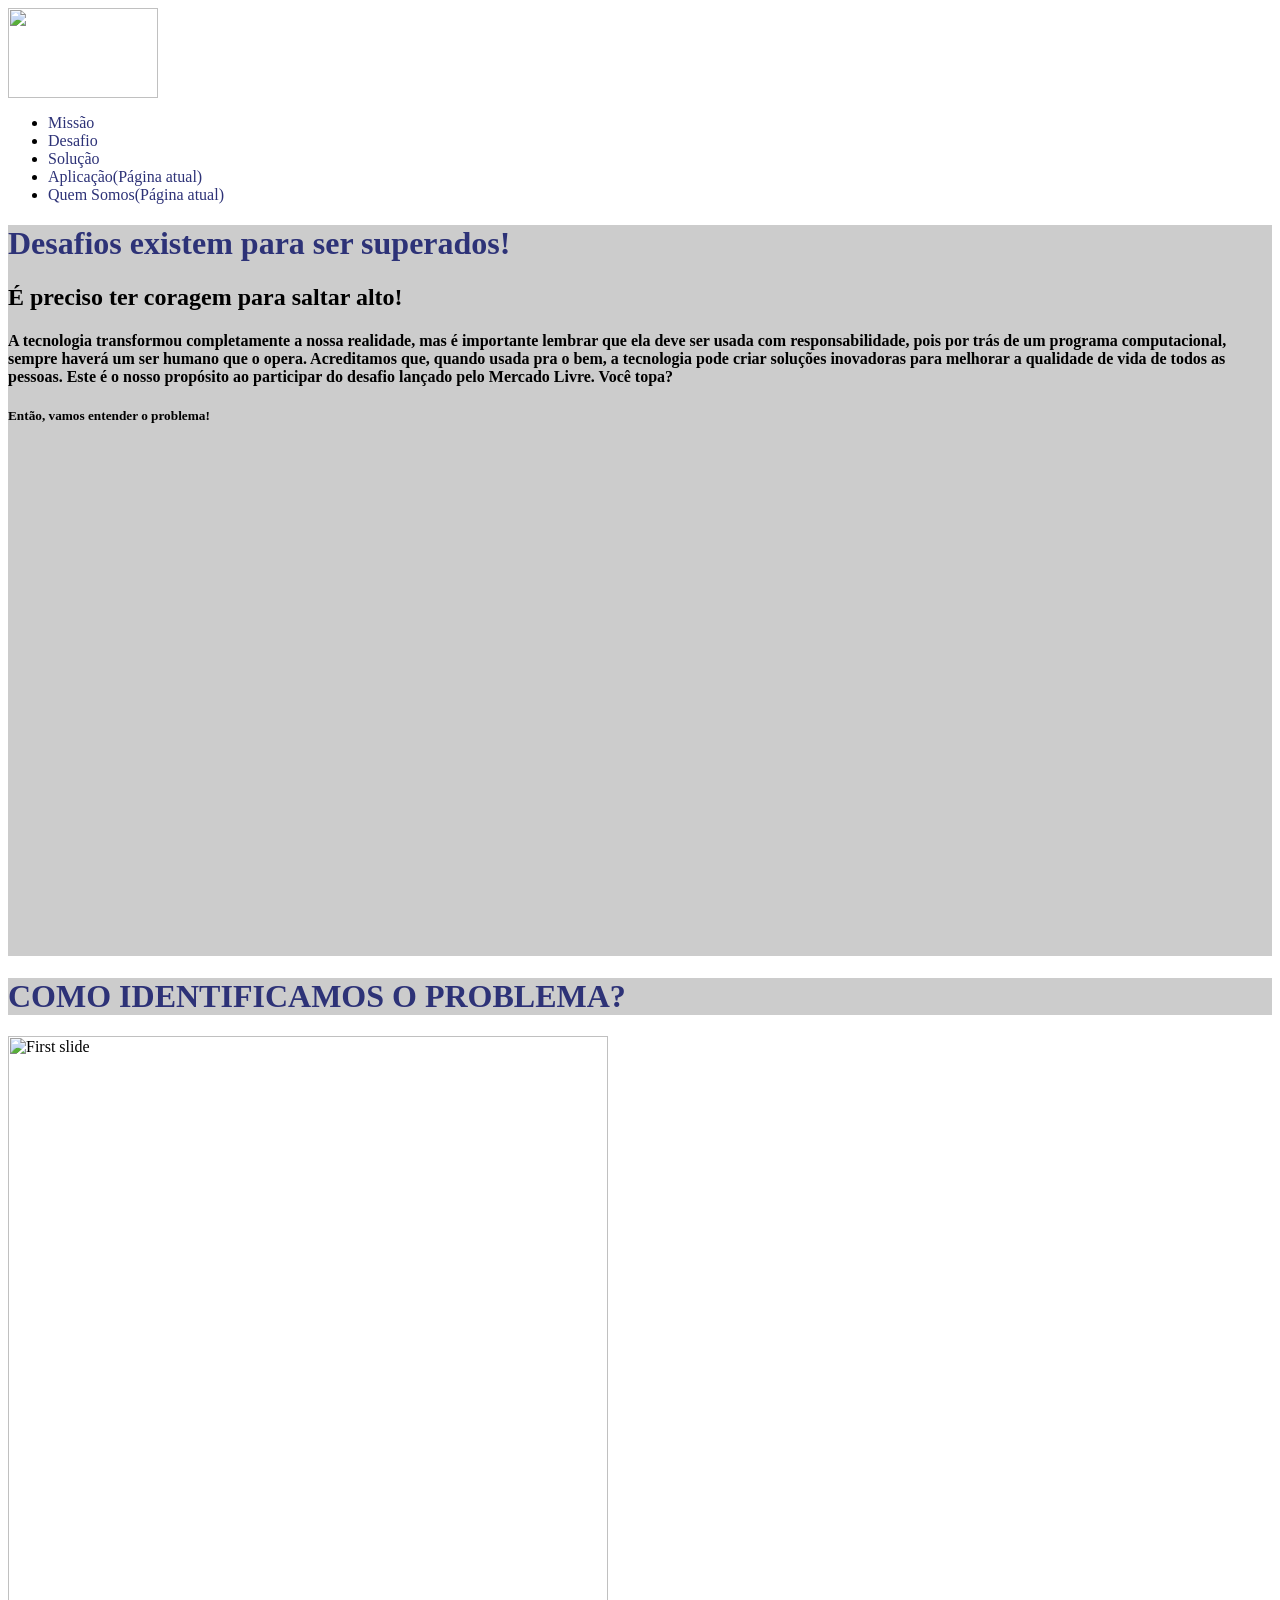
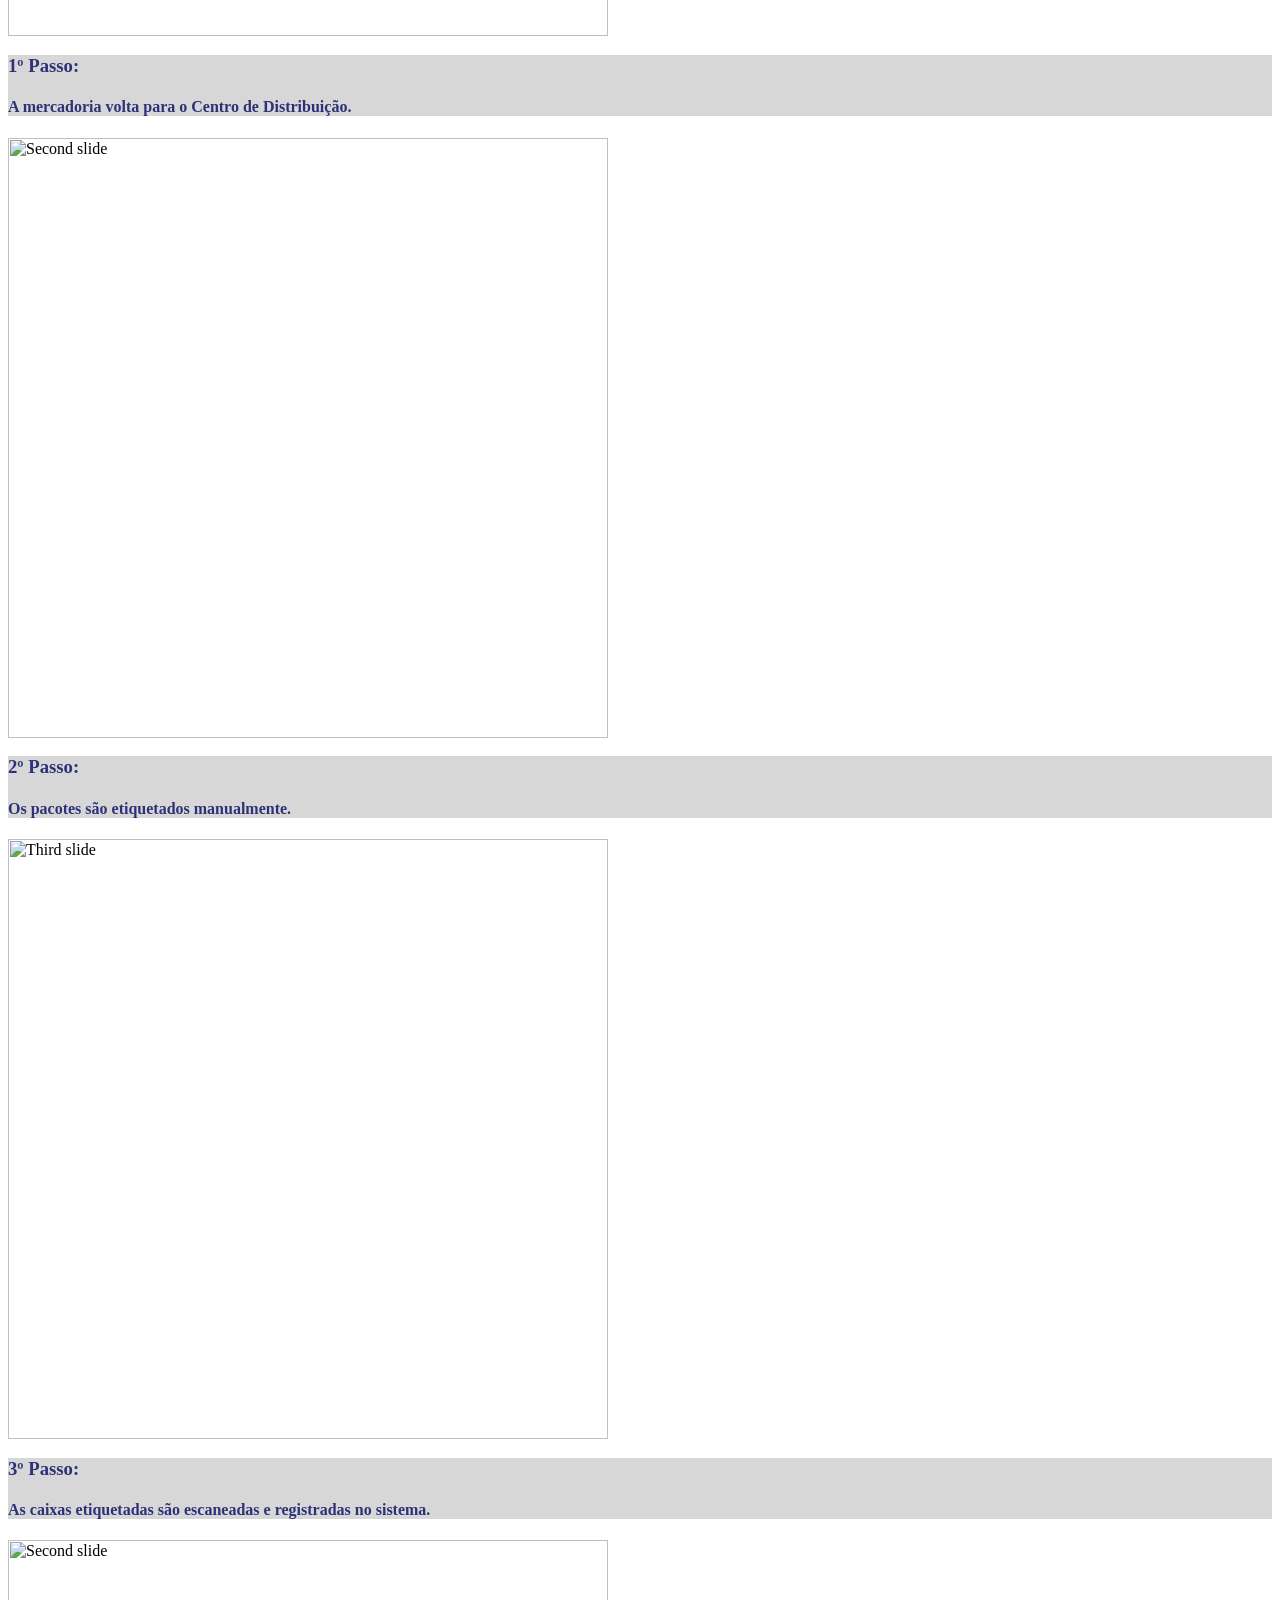
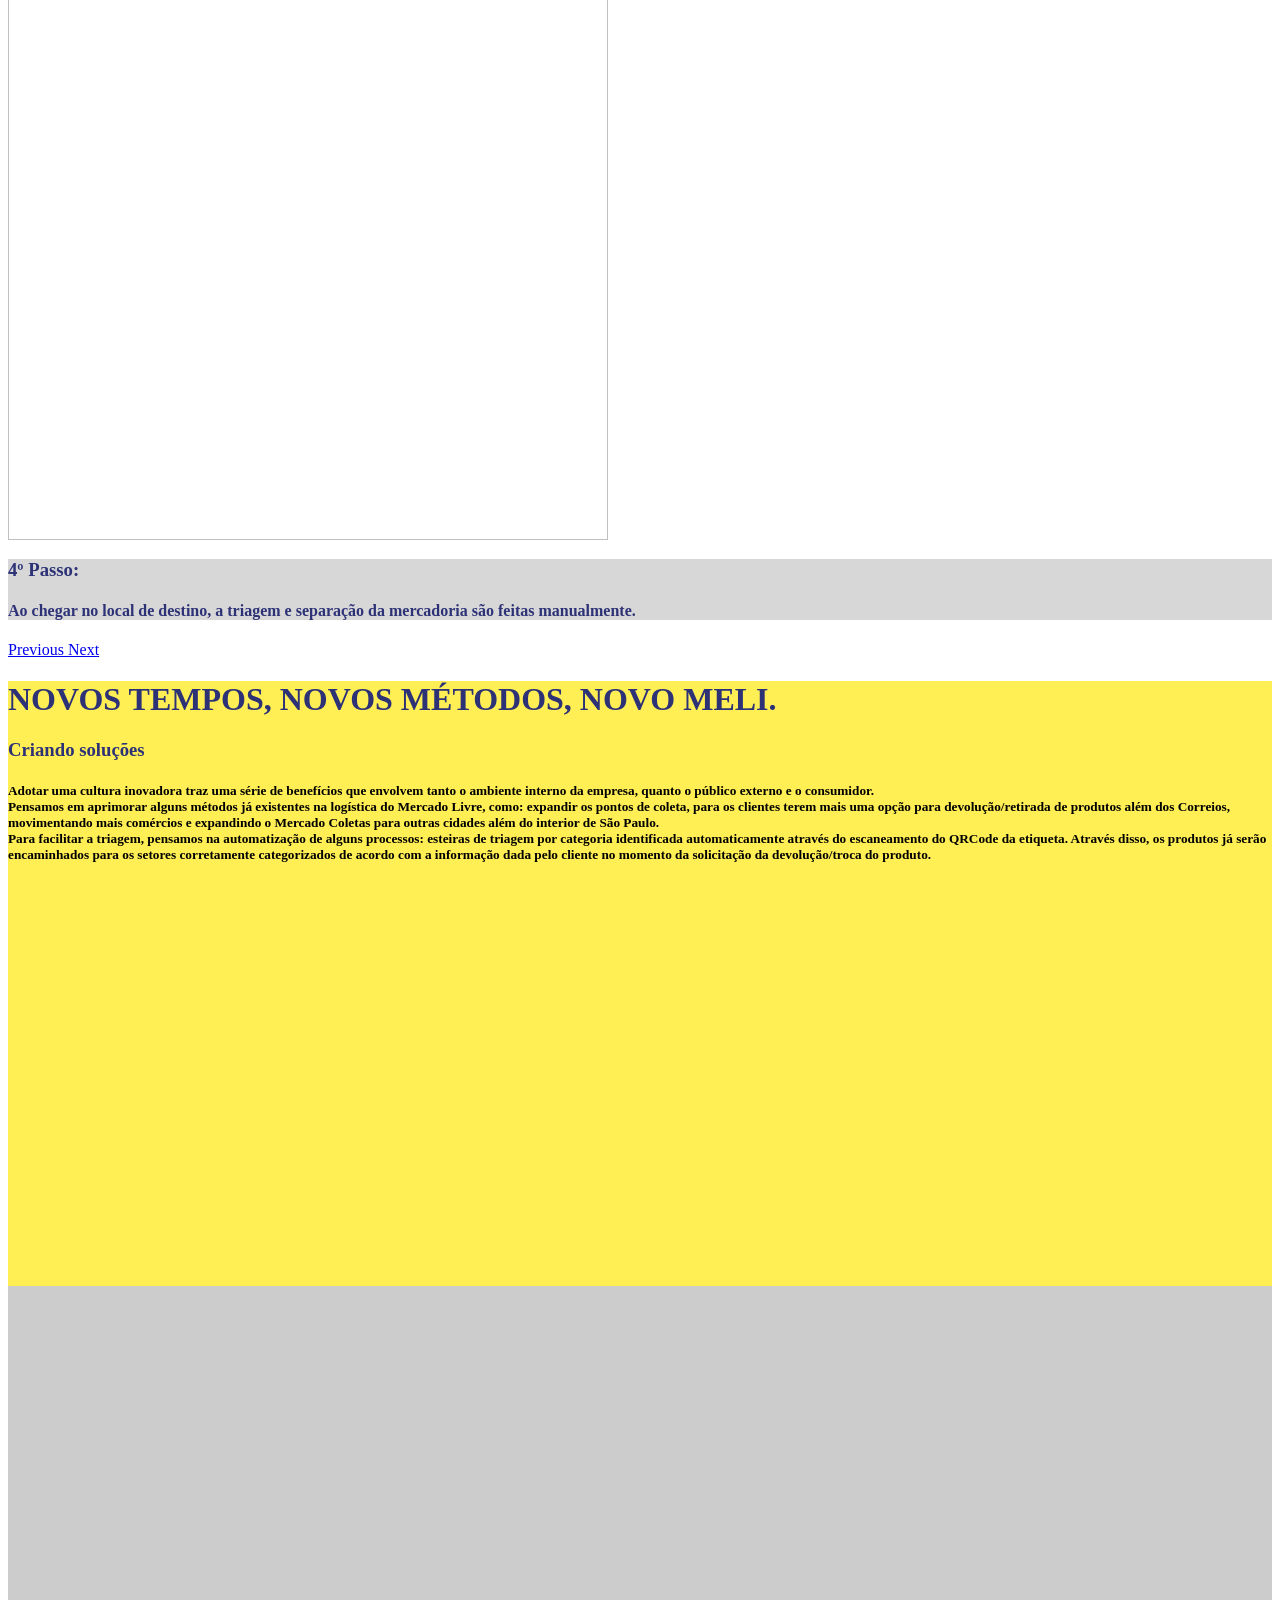
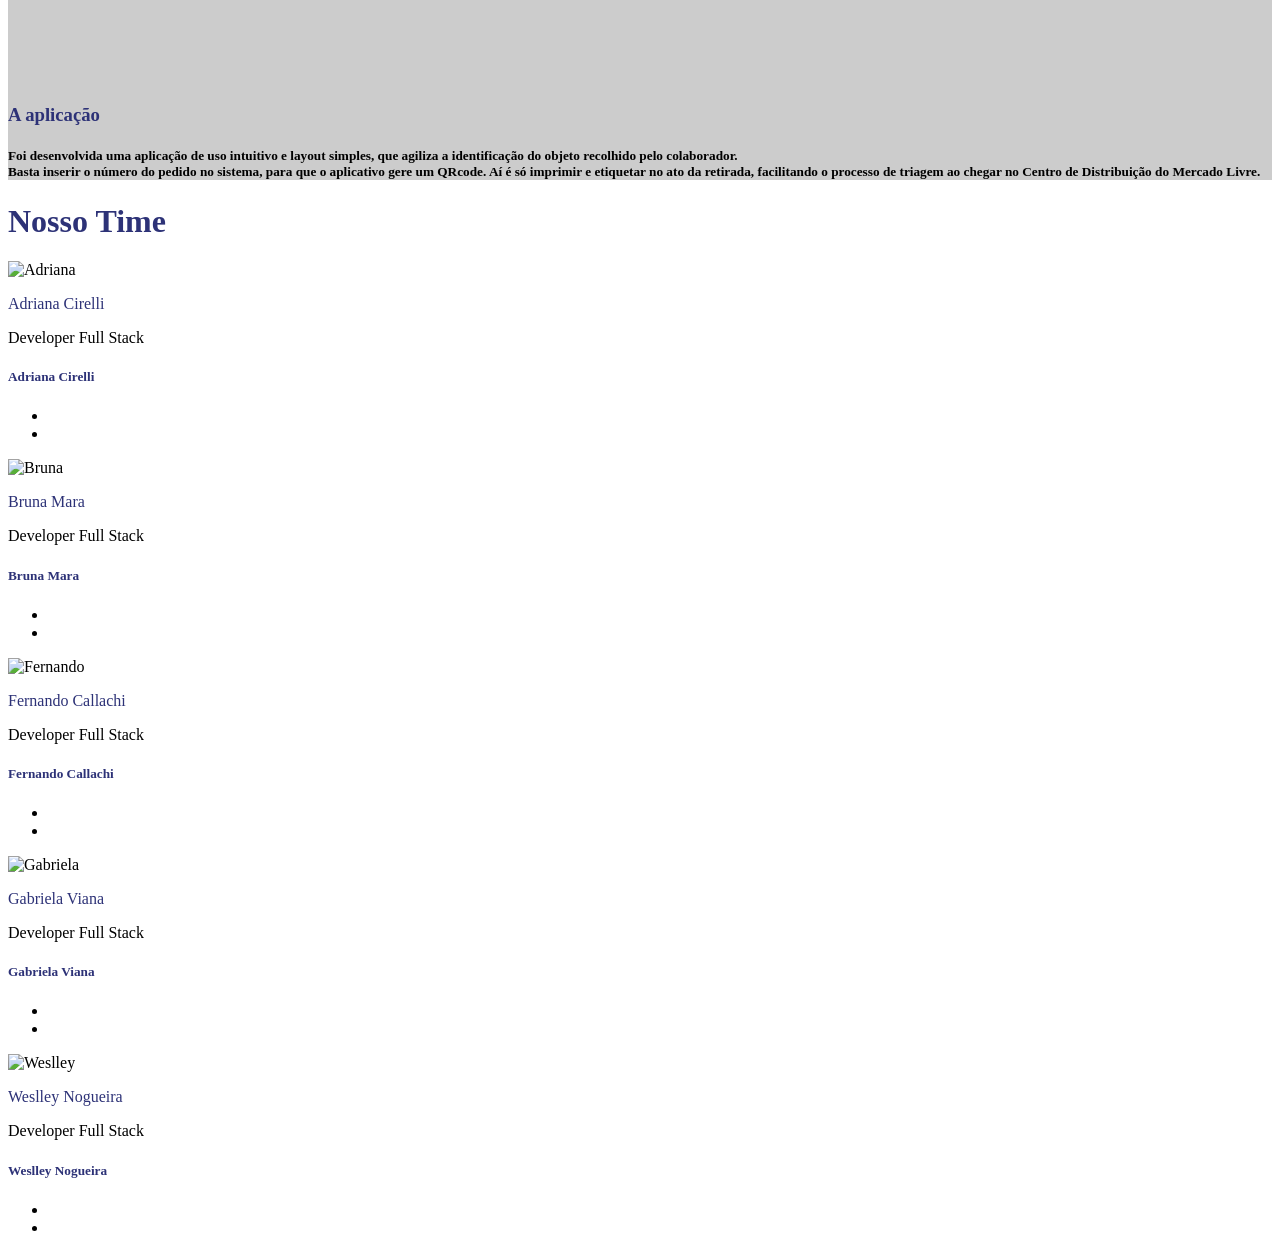
==== desafio-meli-web/src/app/app.component.html @ d6f7078a "scroll" ====
<head>
    <link rel="preconnect" href="https://fonts.gstatic.com">
    <link href="https://fonts.googleapis.com/css2?family=Poppins:ital,wght@0,400;0,500;1,400&display=swap" rel="stylesheet">
</head>
<body class="googlefonts">
    <!--NAVBAR-->
    <nav class="navbar navbar fixed-top navbar-expand-lg">
        <a class="navbar-brand" href="#">
        <img src="https://exame.com/wp-content/uploads/2020/08/como-vender-no-mercado-livre-passo-a-passo-1.jpg" width="150" height="90" alt="">
        </a>
        <div class="container justify-content-center font-weight-bold">
        <ul class="navbar-nav text mr-auto mt-2 mt-lg-0">
            <li class="nav-item active mr-5 cursor" (click)="missao()">
            <a class="nav-link font-weight-bold" style="color: #2D3277;" >Missão</a>
            </li>
            <li class="nav-item active mr-5 cursor" (click)="desafio()">
            <a class="nav-link font-weight-bold" style="color: #2D3277;">Desafio</a>
            </li>
            <li class="nav-item active mr-5 cursor" (click)="solucao()">
            <a class="nav-link font-weight-bold" style="color: #2D3277;">Solução</a>
            </li>
            <li class="nav-item active mr-5 cursor" (click)="aplicacao()">
                <a class="nav-link font-weight-bold" style="color: #2D3277;" >Aplicação<span class="sr-only">(Página atual)</span></a>
            </li>
            <li class="nav-item active mr-5 cursor" (click)="quemsomos()">
                <a class="nav-link font-weight-bold" style="color: #2D3277;">Quem Somos<span class="sr-only">(Página atual)</span></a>
            </li>
        </ul>
        </div>
    </nav>
    <!--/NAVBAR-->

    <div class="bg">
    
        <!--Parallax-->
        <div class="row">
            
            <div class="col-md-12">
                <div class="parallax"></div>
            </div>
        </div>
    
    
        <!--Jumbotron-->

        <div class="jumbotron1 h-550 text-center w-100 p-5 " id="jumbotron1" style="background-color: #cccccc;">
            <h1 id="missao" class="jumbotron-titulo1 mt-2" style="color: #2D3277;">Desafios existem para ser superados!</h1>
            
            <h2 class="jumbo-texto mt-4 font-weight-bold ">
            É preciso ter coragem para saltar alto! </h2>
            
            
            <h4 class="jumbo-texto"> A tecnologia transformou completamente a nossa realidade, mas é importante lembrar que ela deve ser usada com responsabilidade, pois por trás de um programa computacional, sempre haverá um ser humano que o opera.
            
            Acreditamos que, quando usada pra o bem, a tecnologia pode criar soluções inovadoras para melhorar a qualidade de vida de todos as pessoas. Este é o nosso propósito ao participar do desafio lançado pelo Mercado Livre. Você topa? </h4>
            <h5 class="font-weight-bold">Então, vamos entender o problema!</h5>
            <!--vídeo1-->
            <div class="d-flex justify-content-center w-100" style="background-color:#cccccc; ">
            <iframe width="800" height="500" style="padding: 5px; " src="https://www.youtube.com/embed/eVtuymny1Ug" frameborder="0" allow="accelerometer; autoplay; clipboard-write; encrypted-media; gyroscope; picture-in-picture" allowfullscreen></iframe>
            </div>
            </div>

        <!--CAROUSEL-->
        <!--id desafio -->
        <h1 id="desafio" class="text-center p-5" style="background-color:rgb(204, 204, 204); color: #2D3277;">COMO IDENTIFICAMOS O PROBLEMA?</h1>
        <div id="carouselExampleFade" class="carousel slide carousel-fade" data-ride="carousel">
            <div class="carousel-inner">
            <div class="carousel-item active">
                <img class="d-block w-100" src="/assets/card1.jfif" height="600px"
                alt="First slide">
                <div class="carousel-caption d-none d-md-block font-weight-bold" style="background-color: rgba(204, 204, 204, 0.782);">
                    <h3 class="titulo" style="color: #2D3277">1º Passo:</h3>
                    <h4 class="descricao" style="color: #2D3277">A mercadoria volta para o Centro de Distribuição.</h4>
                </div>
            </div>
            <div class="carousel-item">
                <img class="d-block w-100" src="/assets/card2.jfif" height="600px"
                alt="Second slide">
                <div class="carousel-caption d-none d-md-block font-weight-bold" style="background-color: rgba(204, 204, 204, 0.782);">
                    <h3 class="titulo" style="color: #2D3277">2º Passo:</h3>
                    <h4 class="descricao" style="color: #2D3277">Os pacotes são etiquetados manualmente.</h4>
                </div>
            </div>
            <div class="carousel-item">
                <img class="d-block w-100" src="/assets/card3.jfif" height="600px"
                alt="Third slide">
                <div class="carousel-caption d-none d-md-block font-weight-bold" style="background-color: rgba(204, 204, 204, 0.782);">
                    <h3 class="titulo" style="color: #2D3277">3º Passo:</h3>
                    <h4 class="descricao" style="color: #2D3277">As caixas etiquetadas são escaneadas e registradas no sistema.</h4>
                </div>
            </div>
            <div class="carousel-item">
                <img class="d-block w-100" src="/assets/card4.jfif" height="600px"
                alt="Second slide">
                <div class="carousel-caption d-none d-md-block font-weight-bold" style="background-color: rgba(204, 204, 204, 0.782);">
                    <h3 class="titulo" style="color: #2D3277">4º Passo:</h3>
                    <h4 class="descricao" style="color: #2D3277">Ao chegar no local de destino, a triagem e separação da mercadoria são feitas manualmente.</h4>
                </div>
            </div>
            </div>
            <a class="carousel-control-prev" href="#carouselExampleFade" role="button" data-slide="prev">
            <span class="carousel-control-prev-icon" aria-hidden="true"></span>
            <span class="sr-only">Previous</span>
            </a>
            <a class="carousel-control-next" href="#carouselExampleFade" role="button" data-slide="next">
            <span class="carousel-control-next-icon" aria-hidden="true"></span>
            <span class="sr-only">Next</span>
            </a>
        </div>

        <!--vídeos final-->
        <!--id solucao-->
        
            <div id="solucao" class="container-fluid texto-pos-card" style="background-color: #ffe600ab;">
                <h1 class="mt-0 text-center p-4" style="color: #2D3277;">NOVOS TEMPOS, NOVOS MÉTODOS, NOVO MELI. </h1> 
        
                <div class="row p-4 ">
                    <div class="col-md-6 col-12 d-flex flex-column justify-content-center text-justify">
                    <h3 class="criando" style="color: #2D3277">Criando soluções</h3>
                    <h5 class="text-dark"> Adotar uma cultura inovadora traz uma série de benefícios que envolvem tanto o ambiente interno da empresa, quanto o público externo e o consumidor.
                        <br>
                        Pensamos em aprimorar alguns métodos já existentes na logística do Mercado Livre, como: expandir os pontos de coleta, para os clientes terem mais uma opção para devolução/retirada de produtos além dos Correios, movimentando mais comércios e expandindo o Mercado Coletas para outras cidades além do interior de São Paulo.
                    <br>
                    Para facilitar a triagem, pensamos na automatização de alguns processos: esteiras de triagem por categoria identificada automaticamente através do escaneamento do QRCode da etiqueta. Através disso, os produtos já serão encaminhados para os setores corretamente categorizados de acordo com a informação dada pelo cliente no momento da solicitação da devolução/troca do produto.
                    </h5>
                
                    </div>    
                
                    <div class="col-md-6 col-12 text-justify">
                        <iframe width="100%" height="400" src="https://www.youtube.com/embed/YSM5LAwOyAI" frameborder="0" allow="accelerometer; autoplay; clipboard-write; encrypted-media; gyroscope; picture-in-picture" allowfullscreen></iframe>
                    </div>
                </div>
            </div>
            
                
            </div>
        
            
            
            <!--id aplicacao-->
            <div id="aplicacao" class="row text-justify p-5 mt-0" style="background-color:#cccccc">
                <div class="col-md-6 text-justify">
                <iframe width="100%" height="400" src="https://www.youtube.com/embed/XikD1s8Y5EQ" frameborder="0" allow="accelerometer; autoplay; clipboard-write; encrypted-media; gyroscope; picture-in-picture" allowfullscreen></iframe>
                </div>
                <div class="col-md-6">
                <h3 class="aplicacao" style="color: #2D3277">A aplicação</h3>
                <h5>Foi desenvolvida uma aplicação de uso intuitivo e layout simples, que agiliza a identificação do objeto recolhido pelo colaborador.
                <br>Basta inserir o número do pedido no sistema, para que o aplicativo gere um QRcode. Aí é só imprimir e etiquetar no ato da retirada, facilitando o processo de triagem ao chegar no Centro de Distribuição do Mercado Livre.
                </h5>
                </div>
                
                </div>

        <!--vídeos final-->


        <!--TIME-->
        <!--quem-->
        <div id="quem" class="jumbotron jumbotron my-1">
            <h1 class="text-center cor-fonte font-weight-bold" style="color: #2D3277">Nosso Time</h1>
            <div class="container my-1">
                <div class="row justify-content-center">
                    <div class="col-md-2 m-5 p-3">
                        <div class="flip-card">
                            <div class="flip-card-inner">
                                <div class="flip-card-front">
                                    <img class="nossas-fotos p-3"
                                        src="https://avatars0.githubusercontent.com/u/70704223?s=460&u=7deac8d45ba5b45365332380b93ea2e190658159&v=4"
                                        alt="Adriana" />

                                    <p class="text-lg-center font-weight-bold" style="color: #2D3277">Adriana Cirelli</p>
                                    <p class="text-lg-center font-weight-bold" style="color: black">
                                        Developer Full Stack
                                    </p>
                                </div>

                                <div class="flip-card-back">
                                    <h5 class="pt-5 font-weight-bold" style="color: #2D3277">Adriana Cirelli</h5>

                                    <ul>
                                        <li>
                                            <a href="https://www.linkedin.com/in/adrianacirelli/" target="_blank"
                                                class="icoLinkedin" title="Linkedin">
                                                <fa-icon [icon]="faLinkedin" class="faLinkedin fa-3x"></fa-icon>
                                            </a>
                                        </li>
                                        <li>
                                            <a href="https://github.com/Adrici" target="_blank" class="icoGithub text-dark"
                                                title="Github">
                                                <fa-icon [icon]="faGithub" class="faGithub fa-3x"></fa-icon>
                                            </a>
                                        </li>
                                    </ul>
                                </div>
                            </div>
                        </div>
                    </div>

                    <div class="col-md-2 m-5 p-3">
                        <div class="flip-card">
                            <div class="flip-card-inner">
                                <div class="flip-card-front">
                                    <img class="nossas-fotos p-3"
                                        src="https://avatars0.githubusercontent.com/u/70706025?s=460&u=13942a1ede048280be5ae6e6761ce9188d282da5&v=4"
                                        alt="Bruna" />

                                    <p class="text-lg-center font-weight-bold" style="color: #2D3277">Bruna Mara</p>
                                    <p class="text-lg-center font-weight-bold" style="color: black">
                                        Developer Full Stack
                                    </p>
                                </div>

                                <div class="flip-card-back">
                                    <h5 class="pt-5 font-weight-bold" style="color: #2D3277">Bruna Mara</h5>

                                    <ul>
                                        <li>
                                            <a href="https://www.linkedin.com/in/brn-mara/ " target="_blank "
                                                class="icoLinkedin " title="Linkedin ">
                                                <fa-icon [icon]="faLinkedin " class="faLinkedin fa-3x "></fa-icon>
                                            </a>
                                        </li>
                                        <li>
                                            <a href="https://github.com/bruna-mara" target="_blank "
                                                class="icoGithub text-dark " title="Github ">
                                                <fa-icon [icon]="faGithub " class="faGithub fa-3x "></fa-icon>
                                            </a>
                                        </li>
                                    </ul>
                                </div>
                            </div>
                        </div>
                    </div>

                    <div class="col-md-2 m-5 p-3 ">
                        <div class="flip-card ">
                            <div class="flip-card-inner ">
                                <div class="flip-card-front ">
                                    <img class="nossas-fotos p-3 "
                                        src="https://avatars3.githubusercontent.com/u/70666352?s=460&u=21407195a4508b6b008dedfff8ad5a956956883a&v=4"
                                        alt="Fernando" />

                                    <p class="text-lg-center font-weight-bold" style="color: #2D3277">Fernando Callachi</p>
                                    <p class="text-lg-center font-weight-bold" style="color: black">
                                        Developer Full Stack
                                    </p>
                                </div>

                                <div class="flip-card-back ">
                                    <h5 class="pt-5 font-weight-bold" style="color: #2D3277">Fernando Callachi</h5>

                                    <ul>
                                        <li>
                                            <a href="https://www.linkedin.com/in/fernando-callachi/" target=" _blank "
                                                class="icoLinkedin " title="Linkedin ">
                                                <fa-icon [icon]="faLinkedin " class="faLinkedin fa-3x "></fa-icon>
                                            </a>
                                        </li>
                                        <li>
                                            <a href="https://github.com/Fcallachi" target="_blank "
                                                class="icoGithub text-dark " title="Github ">
                                                <fa-icon [icon]="faGithub " class="faGithub fa-3x "></fa-icon>
                                            </a>
                                        </li>
                                    </ul>
                                </div>
                            </div>
                        </div>
                    </div>
                </div>
                <div class="row justify-content-center ">
                    <div class="col-md-2 m-5 p-3 ">
                        <div class="flip-card ">
                            <div class="flip-card-inner ">
                                <div class="flip-card-front ">
                                    <img class="nossas-fotos p-3 "
                                        src="https://avatars0.githubusercontent.com/u/70702570?s=460&u=9995ed37efff235dc75e2b843afd1d6825d4a72d&v=4"
                                        alt="Gabriela " />

                                    <p class="text-lg-center font-weight-bold" style="color: #2D3277">Gabriela Viana</p>
                                    <p class="text-lg-center font-weight-bold " style="color: black">
                                        Developer Full Stack
                                    </p>
                                </div>

                                <div class="flip-card-back ">
                                    <h5 class="pt-5 font-weight-bold" style="color: #2D3277">Gabriela Viana</h5>

                                    <ul>
                                        <li>
                                            <a href="https://www.linkedin.com/in/gabrielaviana/" target=" _blank "
                                                class="icoLinkedin " title="Linkedin ">
                                                <fa-icon [icon]="faLinkedin " class="faLinkedin fa-3x "></fa-icon>
                                            </a>
                                        </li>
                                        <li>
                                            <a href="https://github.com/eugabiviana" target="_blank "
                                                class="icoGithub text-dark " title="Github ">
                                                <fa-icon [icon]="faGithub " class="faGithub fa-3x "></fa-icon>
                                            </a>
                                        </li>
                                    </ul>
                                </div>
                            </div>
                        </div>
                    </div>
                
                    <div class="col-md-2 m-5 p-3 ">
                        <div class="flip-card ">
                            <div class="flip-card-inner ">
                                <div class="flip-card-front ">
                                    <img class="nossas-fotos p-3 "
                                        src="https://media-exp1.licdn.com/dms/image/C4D03AQH2tenf-PQF-A/profile-displayphoto-shrink_400_400/0?e=1611187200&v=beta&t=6WLf6S7ZB_EEhOgS17MQaIw0OIJqQrIMDZ0E5mi_U4Y"
                                        alt="Weslley" />

                                    <p class="text-lg-center font-weight-bold " style="color: #2D3277">Weslley Nogueira</p>
                                    <p class="text-lg-center font-weight-bold " style="color: black ">
                                        Developer Full Stack
                                    </p>
                                </div>

                                <div class="flip-card-back ">
                                    <h5 class="pt-5 font-weight-bold " style="color: #2D3277">Weslley Nogueira</h5>

                                    <ul>
                                        <li>
                                            <a href="https://www.linkedin.com/in/weslley-nogueira-figueiredo/"
                                                target="_blank " class="icoLinkedin " title="Linkedin ">
                                                <fa-icon [icon]="faLinkedin " class="faLinkedin fa-3x "></fa-icon>
                                            </a>
                                        </li>
                                        <li>
                                            <a href="https://github.com/The-Noog" target="_blank "
                                                class="icoGithub text-dark " title="Github ">
                                                <fa-icon [icon]="faGithub " class="faGithub fa-3x "></fa-icon>
                                            </a>
                                        </li>
                                    </ul>
                                </div>
                            </div>
                        </div>
                    </div>
                </div>
            </div>
        </div>

    


    <div>
        <app-footer></app-footer>
    </div>
        
</body>
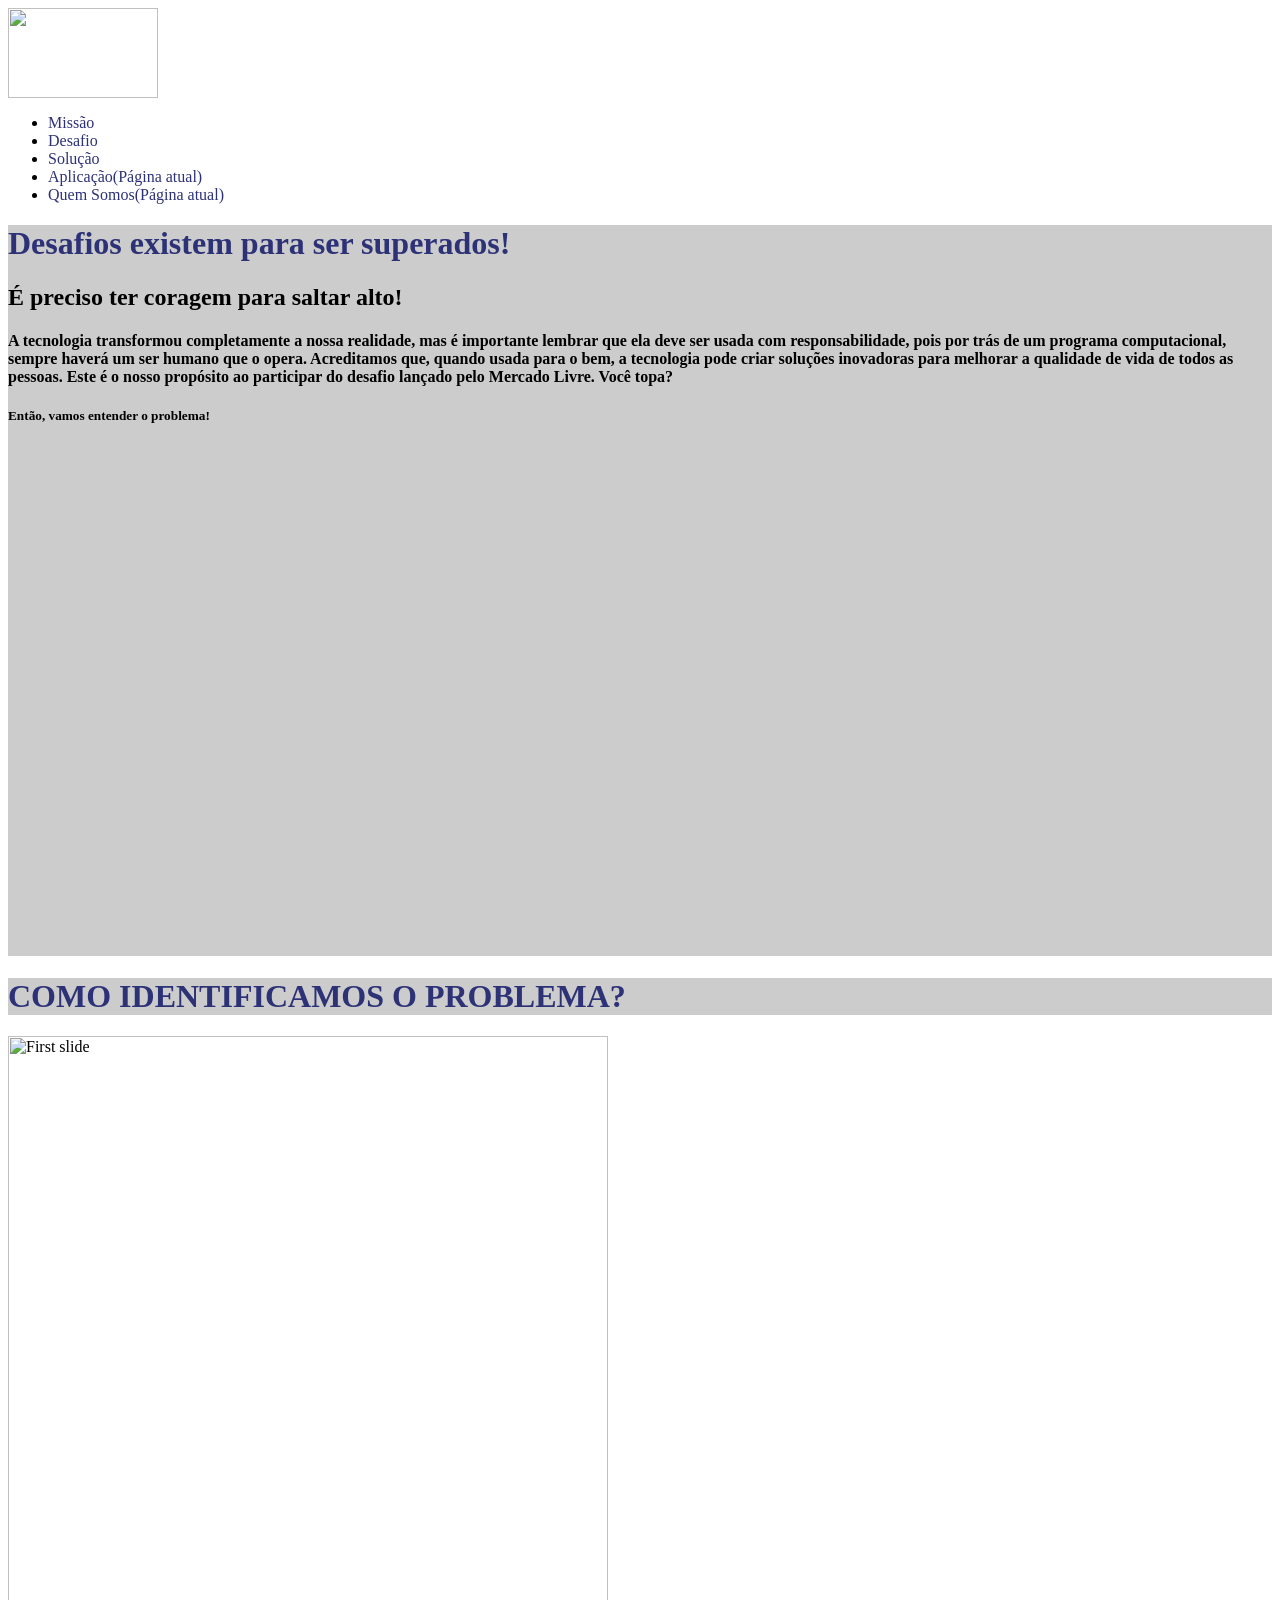
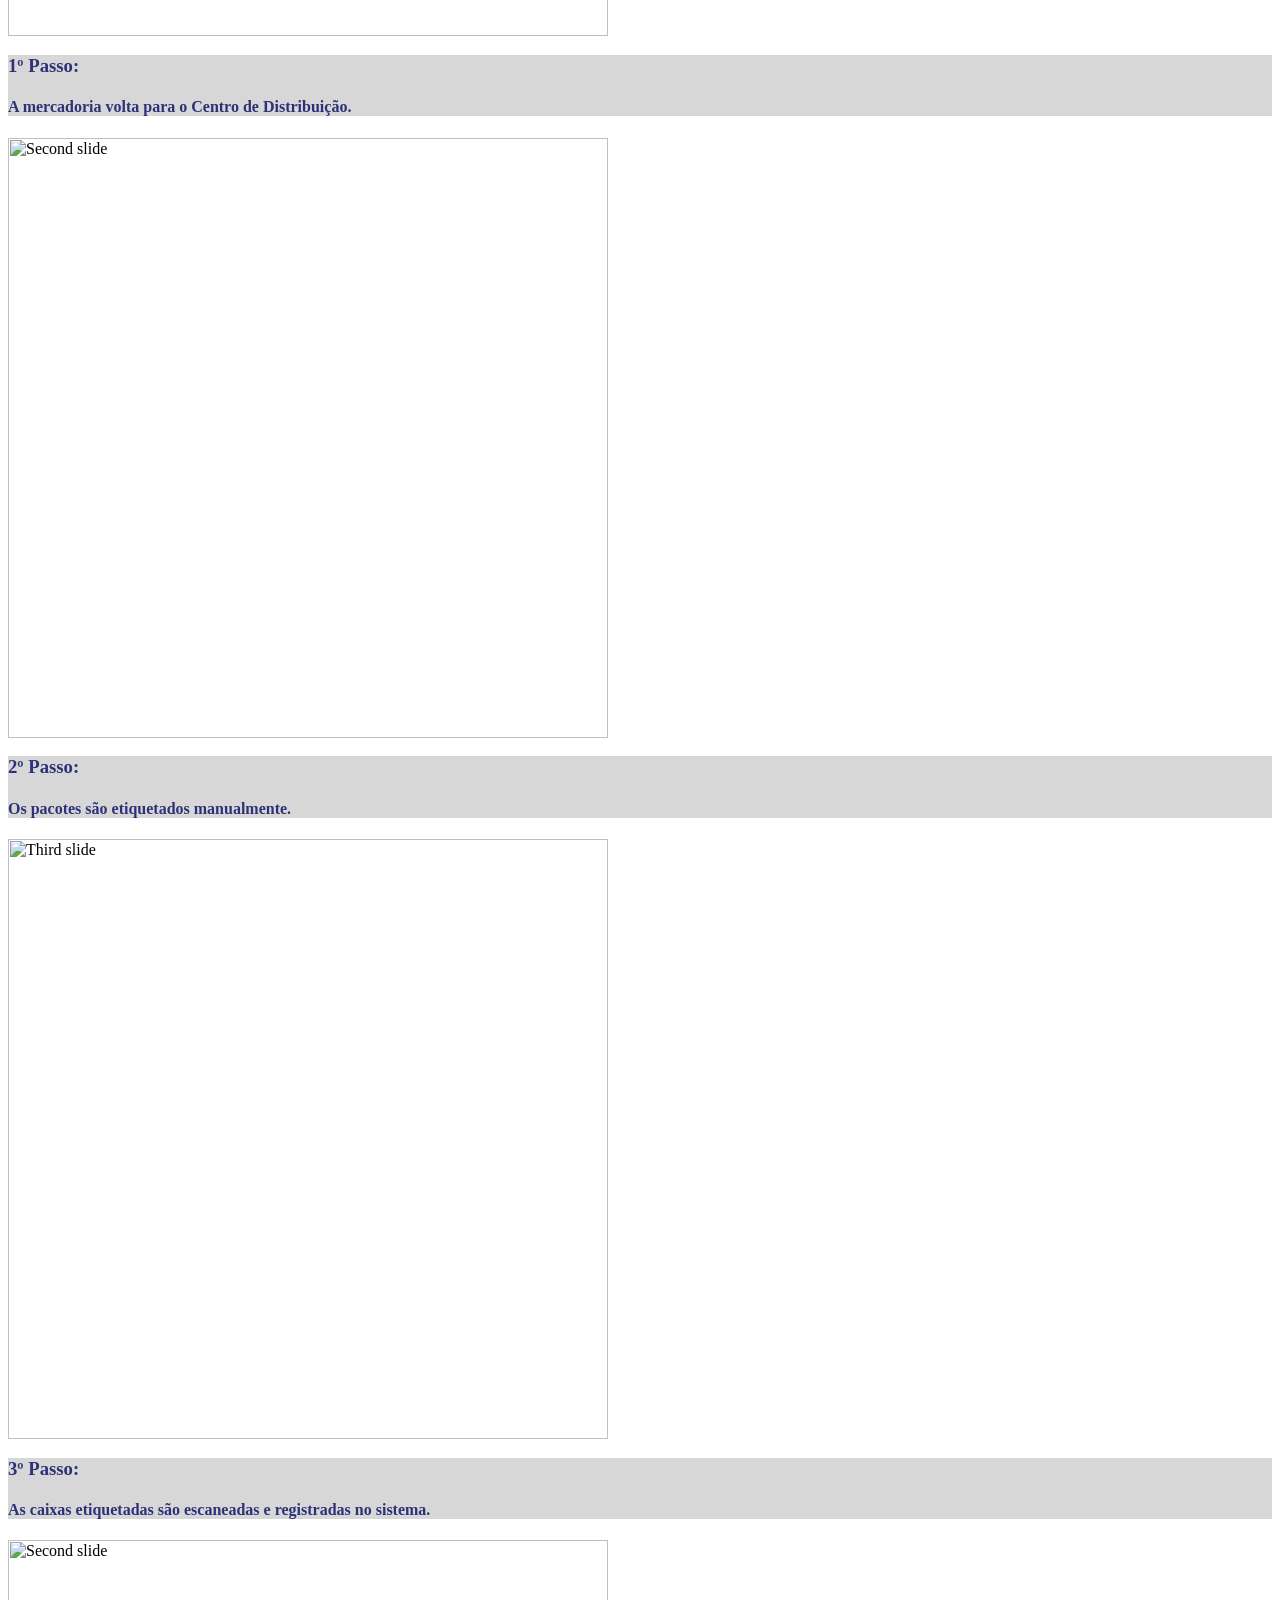
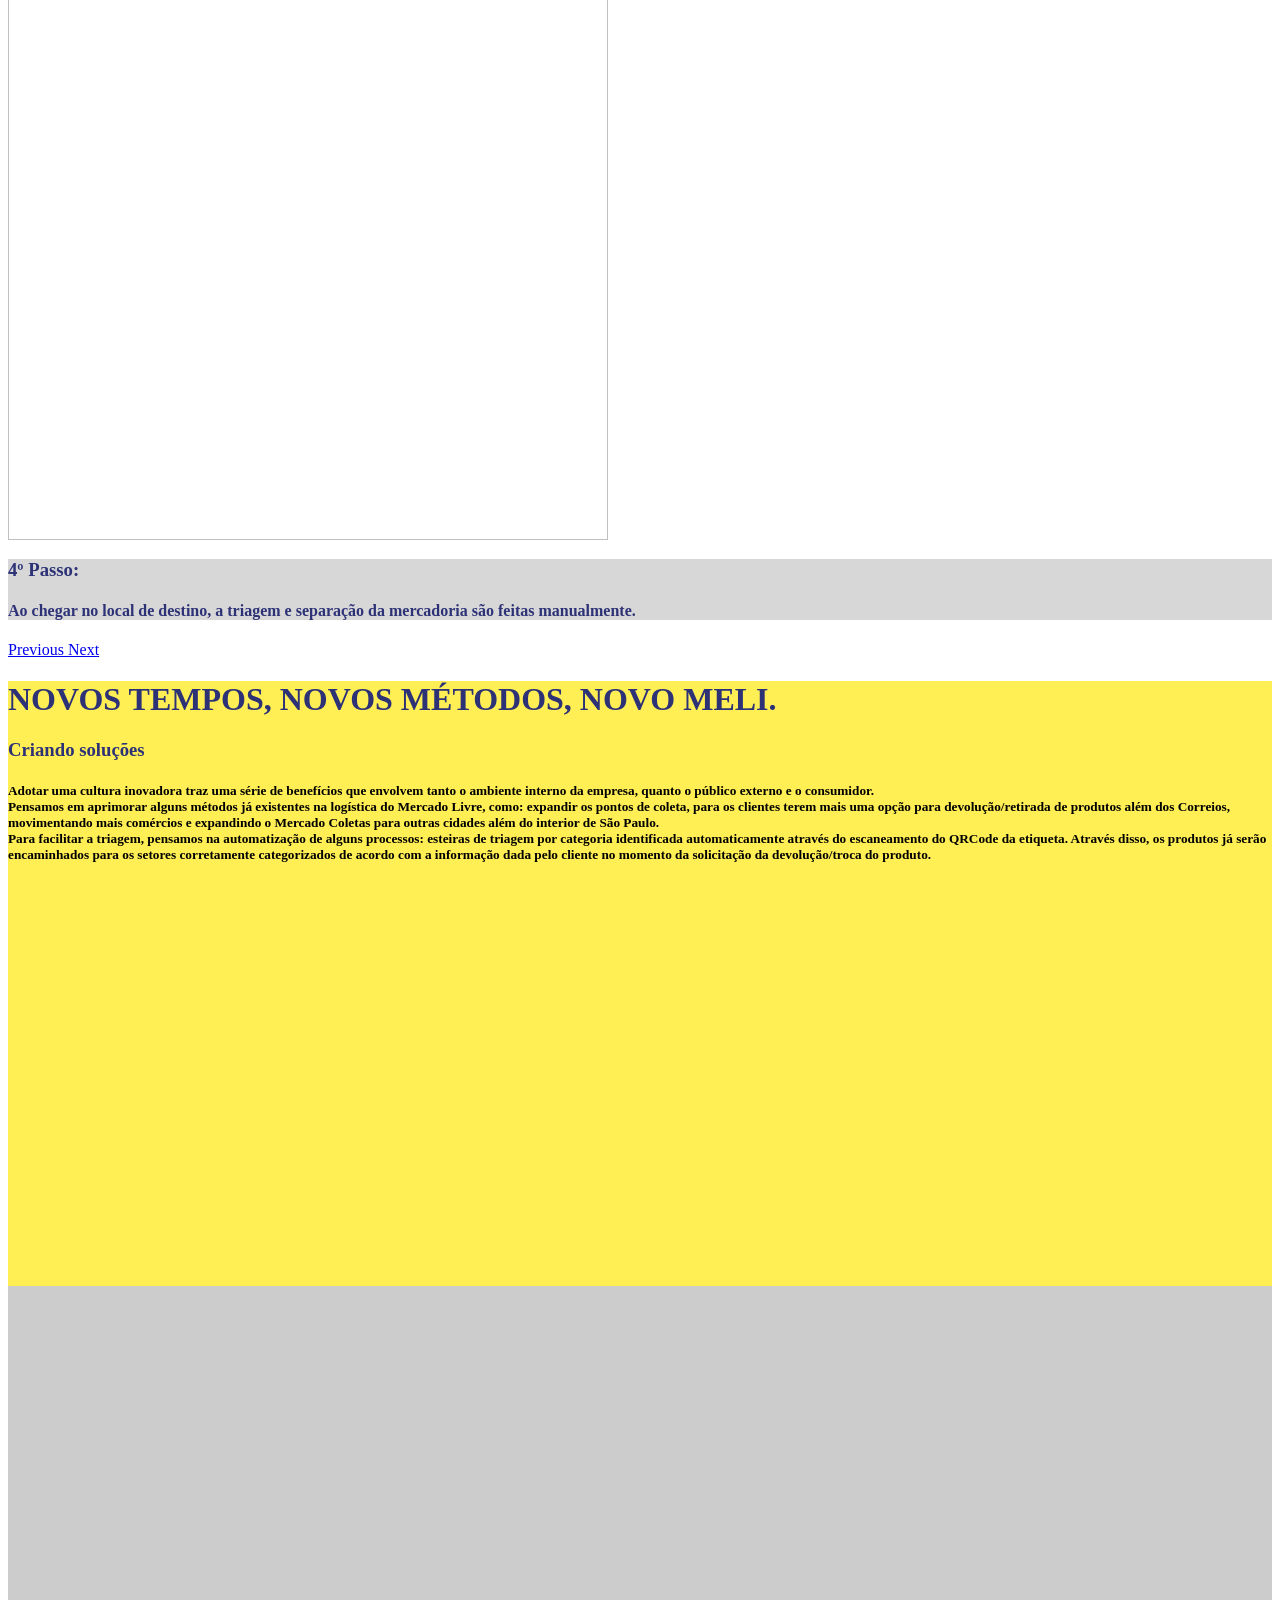
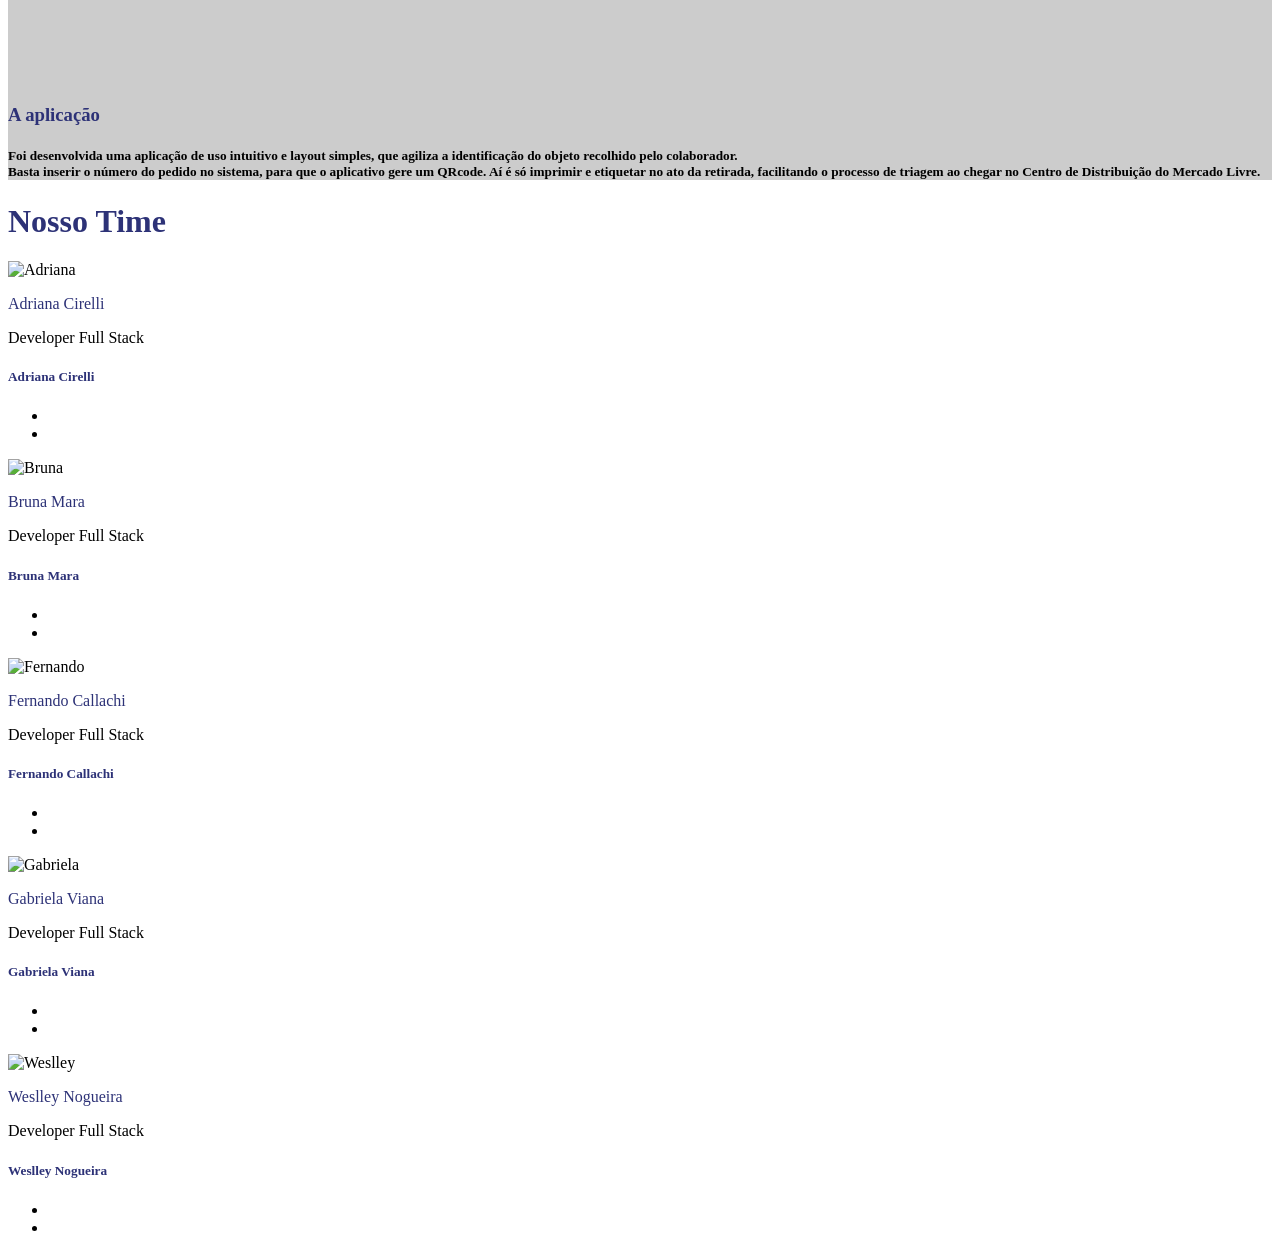
==== commit 7cfd22db: "ajustes-finais" ====
--- a/desafio-meli-web/src/app/app.component.html
+++ b/desafio-meli-web/src/app/app.component.html
@@ -53,7 +53,7 @@
             
             <h4 class="jumbo-texto"> A tecnologia transformou completamente a nossa realidade, mas é importante lembrar que ela deve ser usada com responsabilidade, pois por trás de um programa computacional, sempre haverá um ser humano que o opera.
             
-            Acreditamos que, quando usada pra o bem, a tecnologia pode criar soluções inovadoras para melhorar a qualidade de vida de todos as pessoas. Este é o nosso propósito ao participar do desafio lançado pelo Mercado Livre. Você topa? </h4>
+            Acreditamos que, quando usada para o bem, a tecnologia pode criar soluções inovadoras para melhorar a qualidade de vida de todos as pessoas. Este é o nosso propósito ao participar do desafio lançado pelo Mercado Livre. Você topa? </h4>
             <h5 class="font-weight-bold">Então, vamos entender o problema!</h5>
             <!--vídeo1-->
             <div class="d-flex justify-content-center w-100" style="background-color:#cccccc; ">
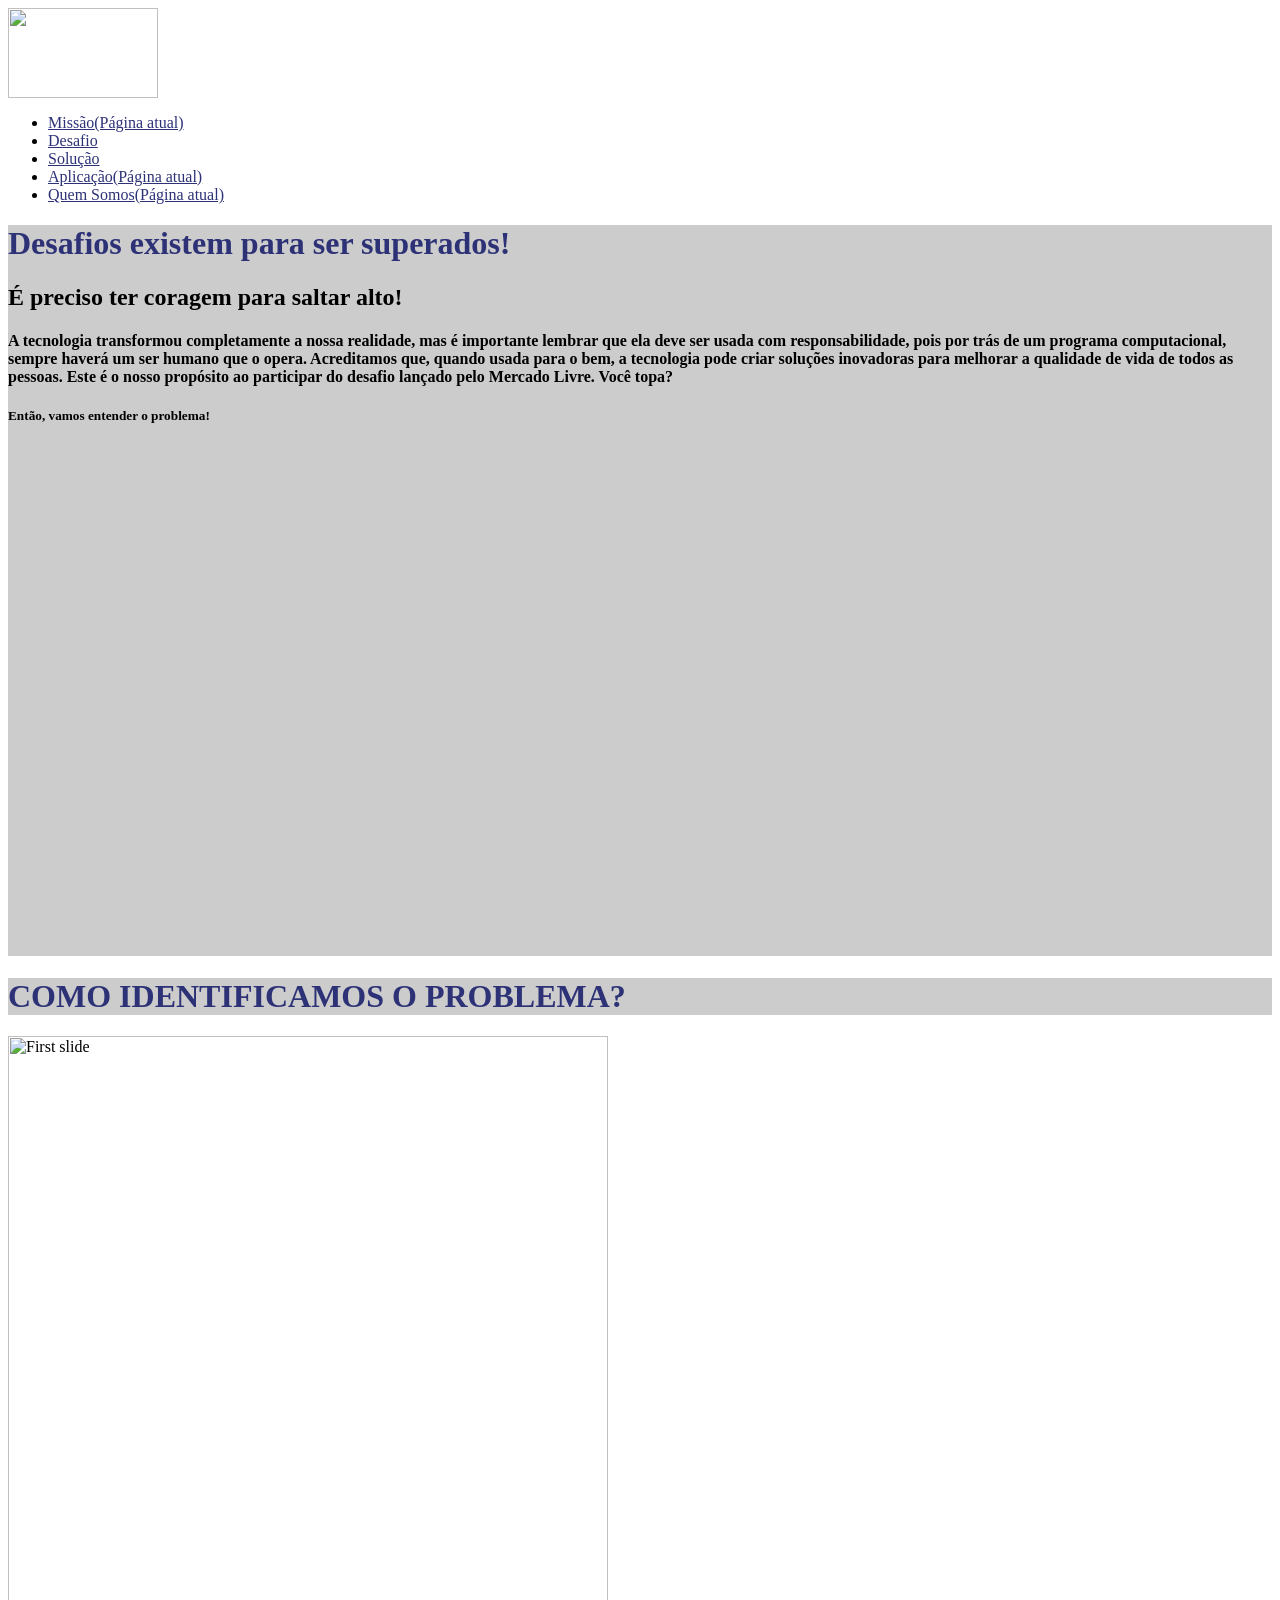
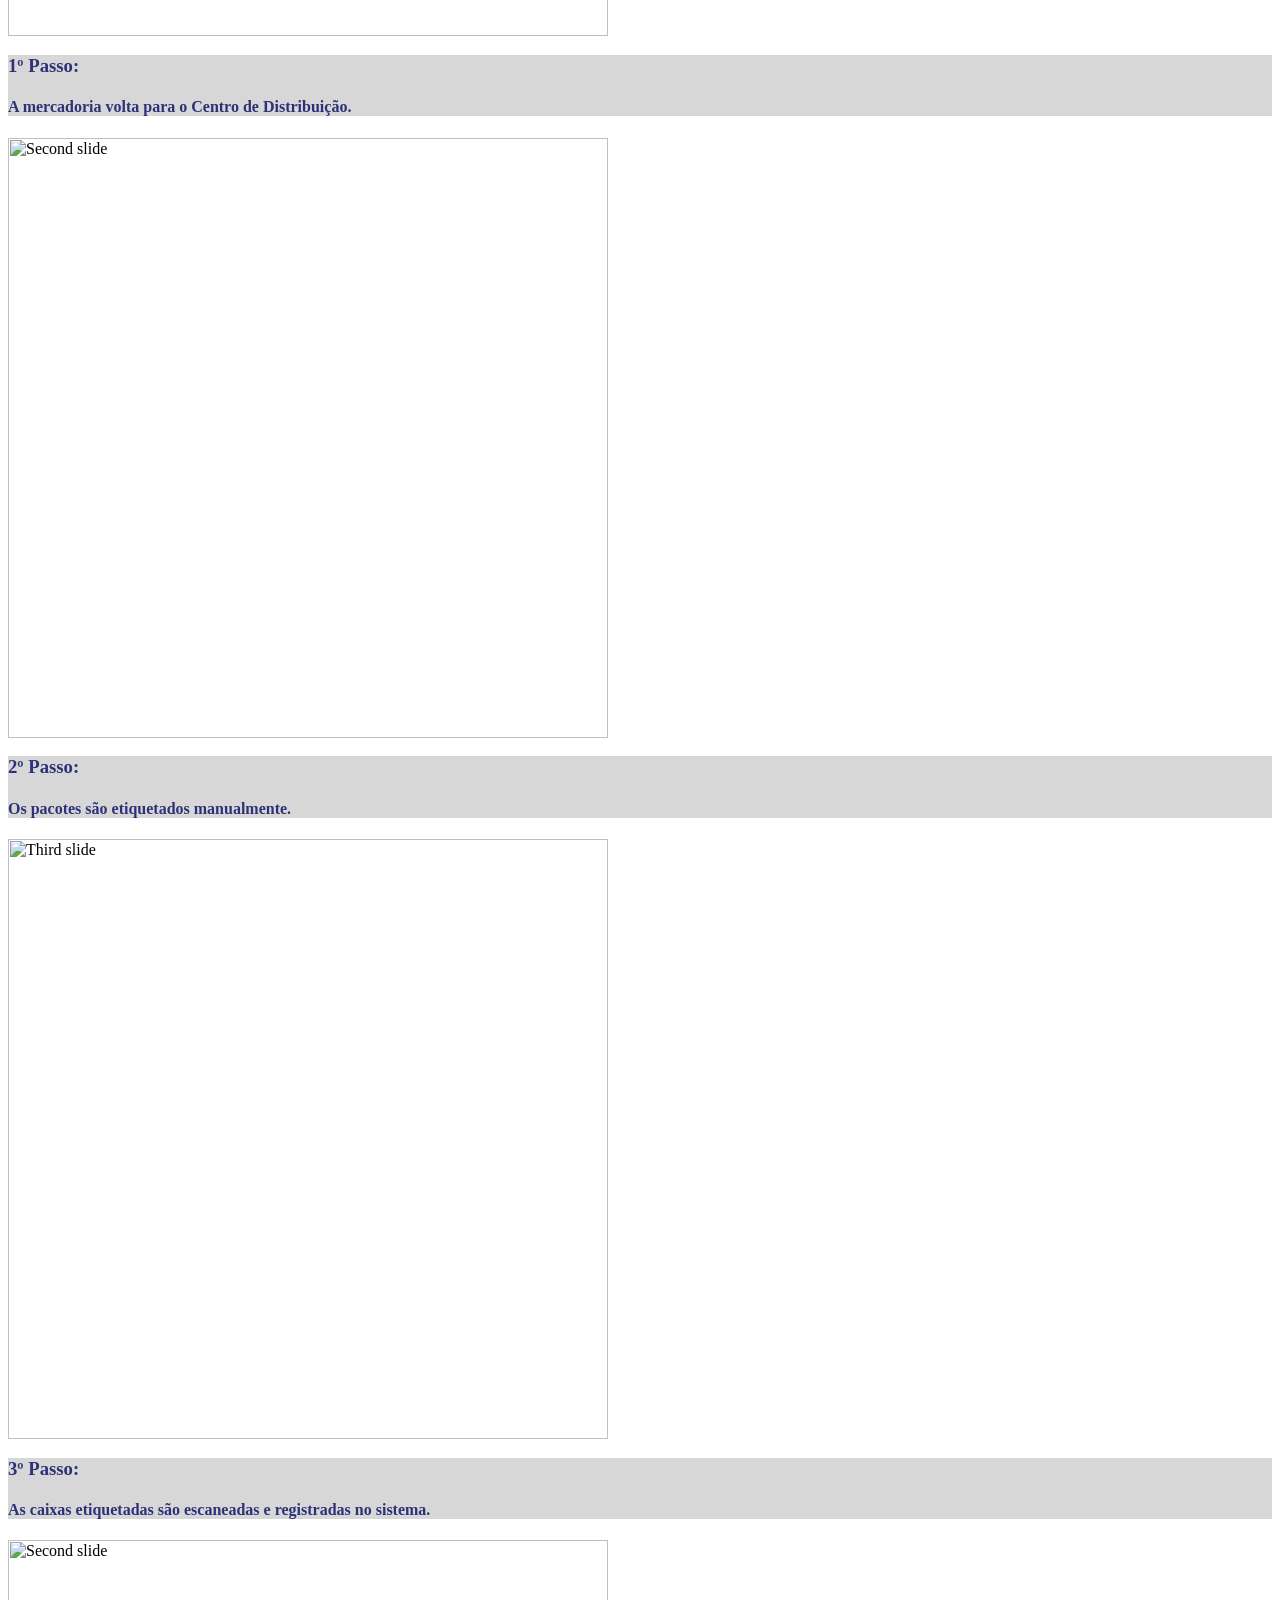
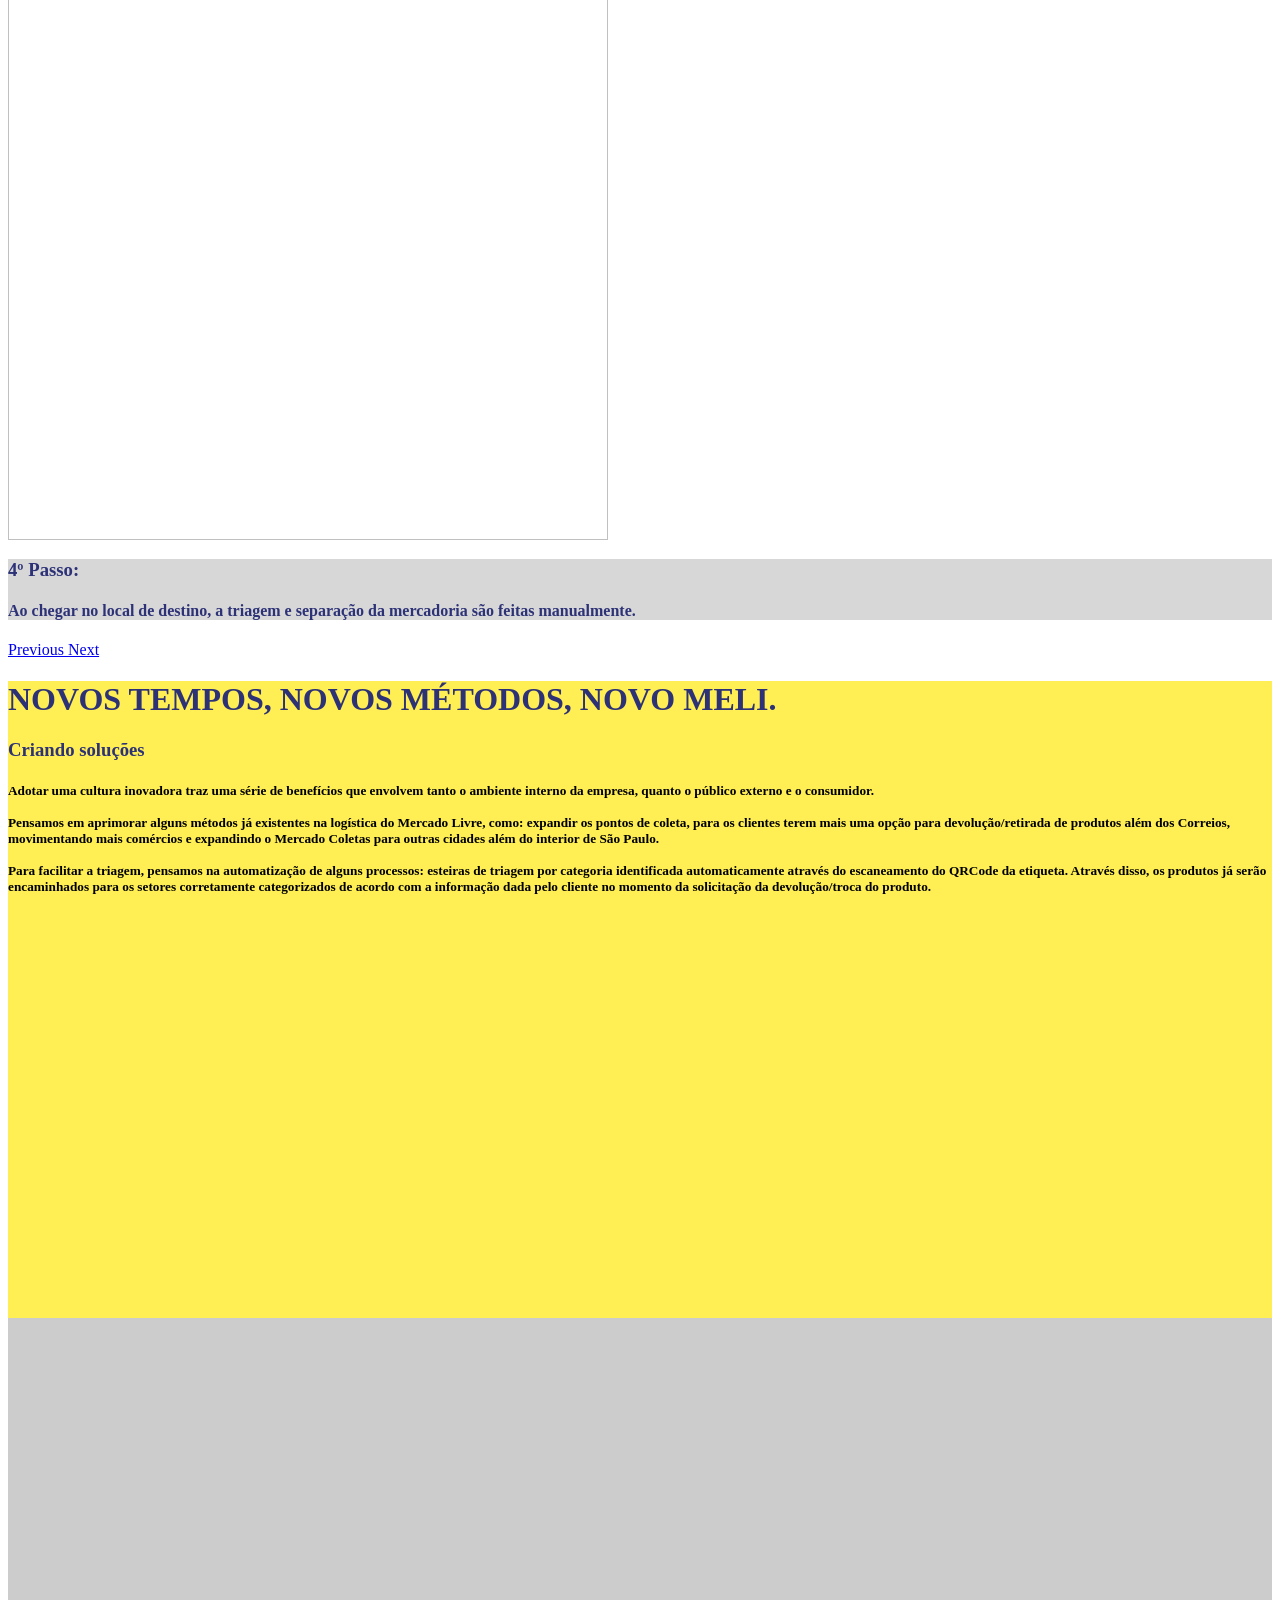
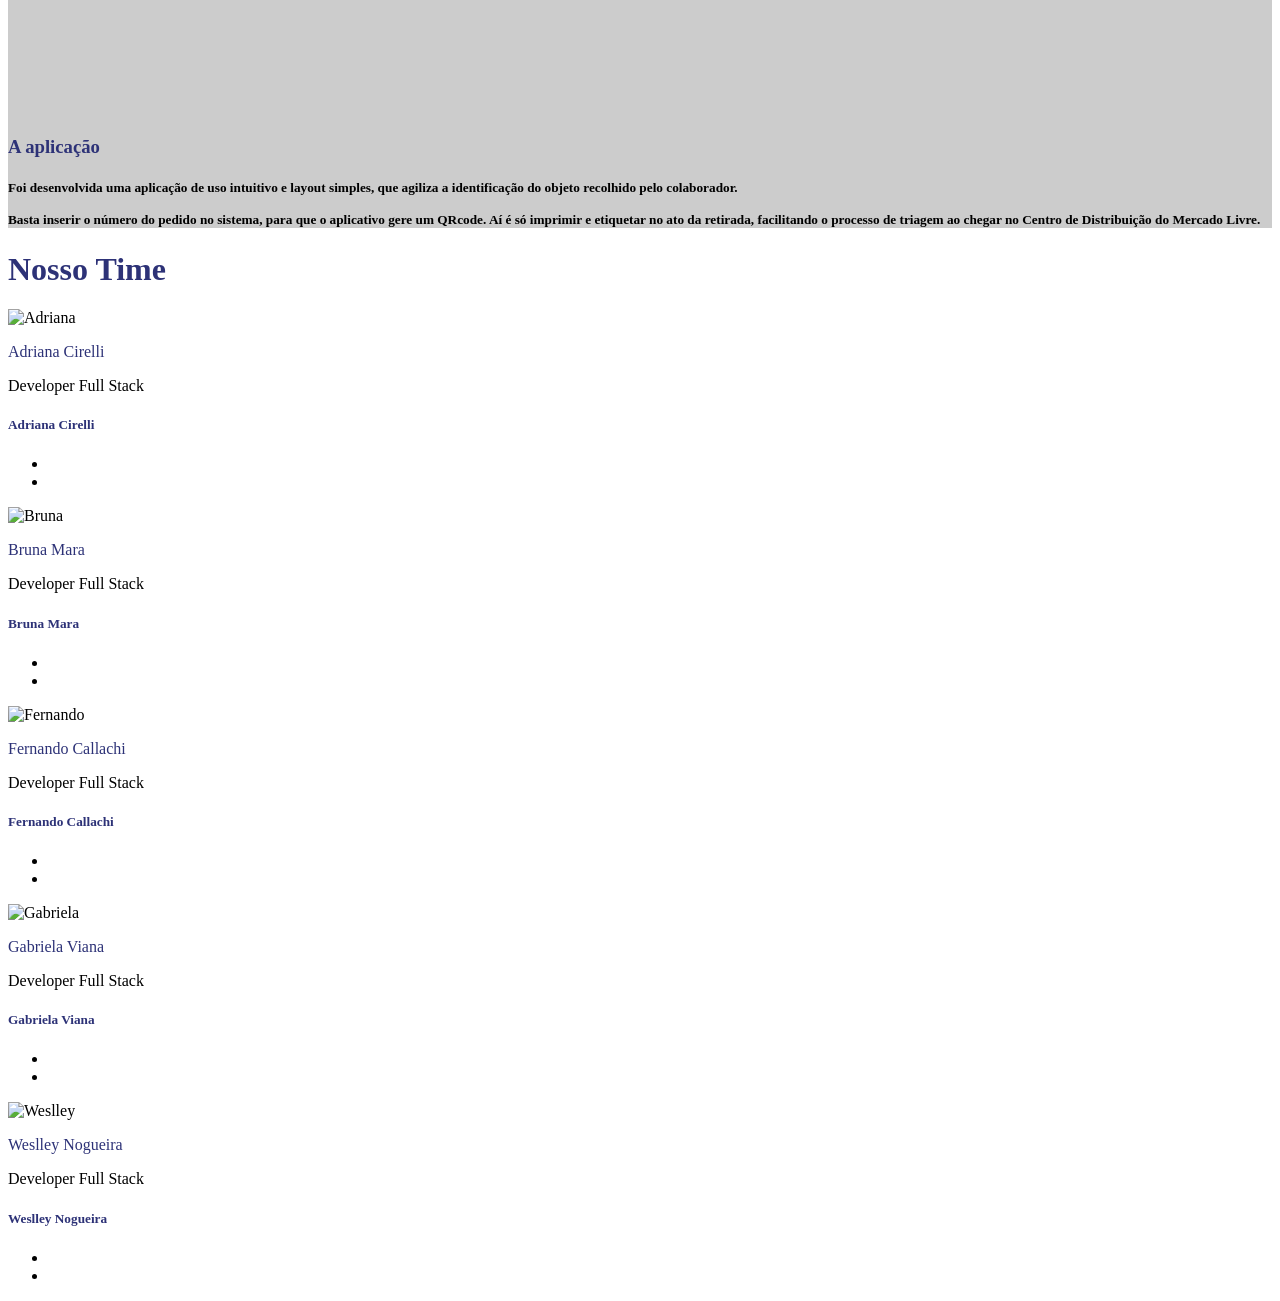
==== commit c8655472: "ajustes-finais-4" ====
--- a/desafio-meli-web/src/app/app.component.html
+++ b/desafio-meli-web/src/app/app.component.html
@@ -11,20 +11,20 @@
         </a>
         <div class="container justify-content-center font-weight-bold">
         <ul class="navbar-nav text mr-auto mt-2 mt-lg-0">
-            <li class="nav-item active mr-5 cursor" (click)="missao()">
-            <a class="nav-link font-weight-bold" style="color: #2D3277;" >Missão</a>
-            </li>
-            <li class="nav-item active mr-5 cursor" (click)="desafio()">
-            <a class="nav-link font-weight-bold" style="color: #2D3277;">Desafio</a>
-            </li>
-            <li class="nav-item active mr-5 cursor" (click)="solucao()">
-            <a class="nav-link font-weight-bold" style="color: #2D3277;">Solução</a>
-            </li>
-            <li class="nav-item active mr-5 cursor" (click)="aplicacao()">
-                <a class="nav-link font-weight-bold" style="color: #2D3277;" >Aplicação<span class="sr-only">(Página atual)</span></a>
-            </li>
-            <li class="nav-item active mr-5 cursor" (click)="quemsomos()">
-                <a class="nav-link font-weight-bold" style="color: #2D3277;">Quem Somos<span class="sr-only">(Página atual)</span></a>
+            <li class="nav-item active mr-5">
+            <a class="nav-link font-weight-bold" style="color: #2D3277;" href="#missao">Missão<span class="sr-only">(Página atual)</span></a>
+            </li>
+            <li class="nav-item mr-5">
+            <a class="nav-link font-weight-bold" style="color: #2D3277;"   href="#desafio">Desafio</a>
+            </li>
+            <li class="nav-item mr-5">
+            <a class="nav-link font-weight-bold" style="color: #2D3277;"  href="#solucao">Solução</a>
+            </li>
+            <li class="nav-item active mr-5">
+                <a class="nav-link font-weight-bold" style="color: #2D3277;" href="#aplicacao">Aplicação<span class="sr-only">(Página atual)</span></a>
+            </li>
+            <li class="nav-item active mr-5">
+                <a class="nav-link font-weight-bold" style="color: #2D3277;"  href="#quem">Quem Somos<span class="sr-only">(Página atual)</span></a>
             </li>
         </ul>
         </div>
@@ -119,9 +119,9 @@
                     <div class="col-md-6 col-12 d-flex flex-column justify-content-center text-justify">
                     <h3 class="criando" style="color: #2D3277">Criando soluções</h3>
                     <h5 class="text-dark"> Adotar uma cultura inovadora traz uma série de benefícios que envolvem tanto o ambiente interno da empresa, quanto o público externo e o consumidor.
-                        <br>
+                        <br><br>
                         Pensamos em aprimorar alguns métodos já existentes na logística do Mercado Livre, como: expandir os pontos de coleta, para os clientes terem mais uma opção para devolução/retirada de produtos além dos Correios, movimentando mais comércios e expandindo o Mercado Coletas para outras cidades além do interior de São Paulo.
-                    <br>
+                    <br><br>
                     Para facilitar a triagem, pensamos na automatização de alguns processos: esteiras de triagem por categoria identificada automaticamente através do escaneamento do QRCode da etiqueta. Através disso, os produtos já serão encaminhados para os setores corretamente categorizados de acordo com a informação dada pelo cliente no momento da solicitação da devolução/troca do produto.
                     </h5>
                 
@@ -146,7 +146,7 @@
                 <div class="col-md-6">
                 <h3 class="aplicacao" style="color: #2D3277">A aplicação</h3>
                 <h5>Foi desenvolvida uma aplicação de uso intuitivo e layout simples, que agiliza a identificação do objeto recolhido pelo colaborador.
-                <br>Basta inserir o número do pedido no sistema, para que o aplicativo gere um QRcode. Aí é só imprimir e etiquetar no ato da retirada, facilitando o processo de triagem ao chegar no Centro de Distribuição do Mercado Livre.
+                <br><br>Basta inserir o número do pedido no sistema, para que o aplicativo gere um QRcode. Aí é só imprimir e etiquetar no ato da retirada, facilitando o processo de triagem ao chegar no Centro de Distribuição do Mercado Livre.
                 </h5>
                 </div>
                 
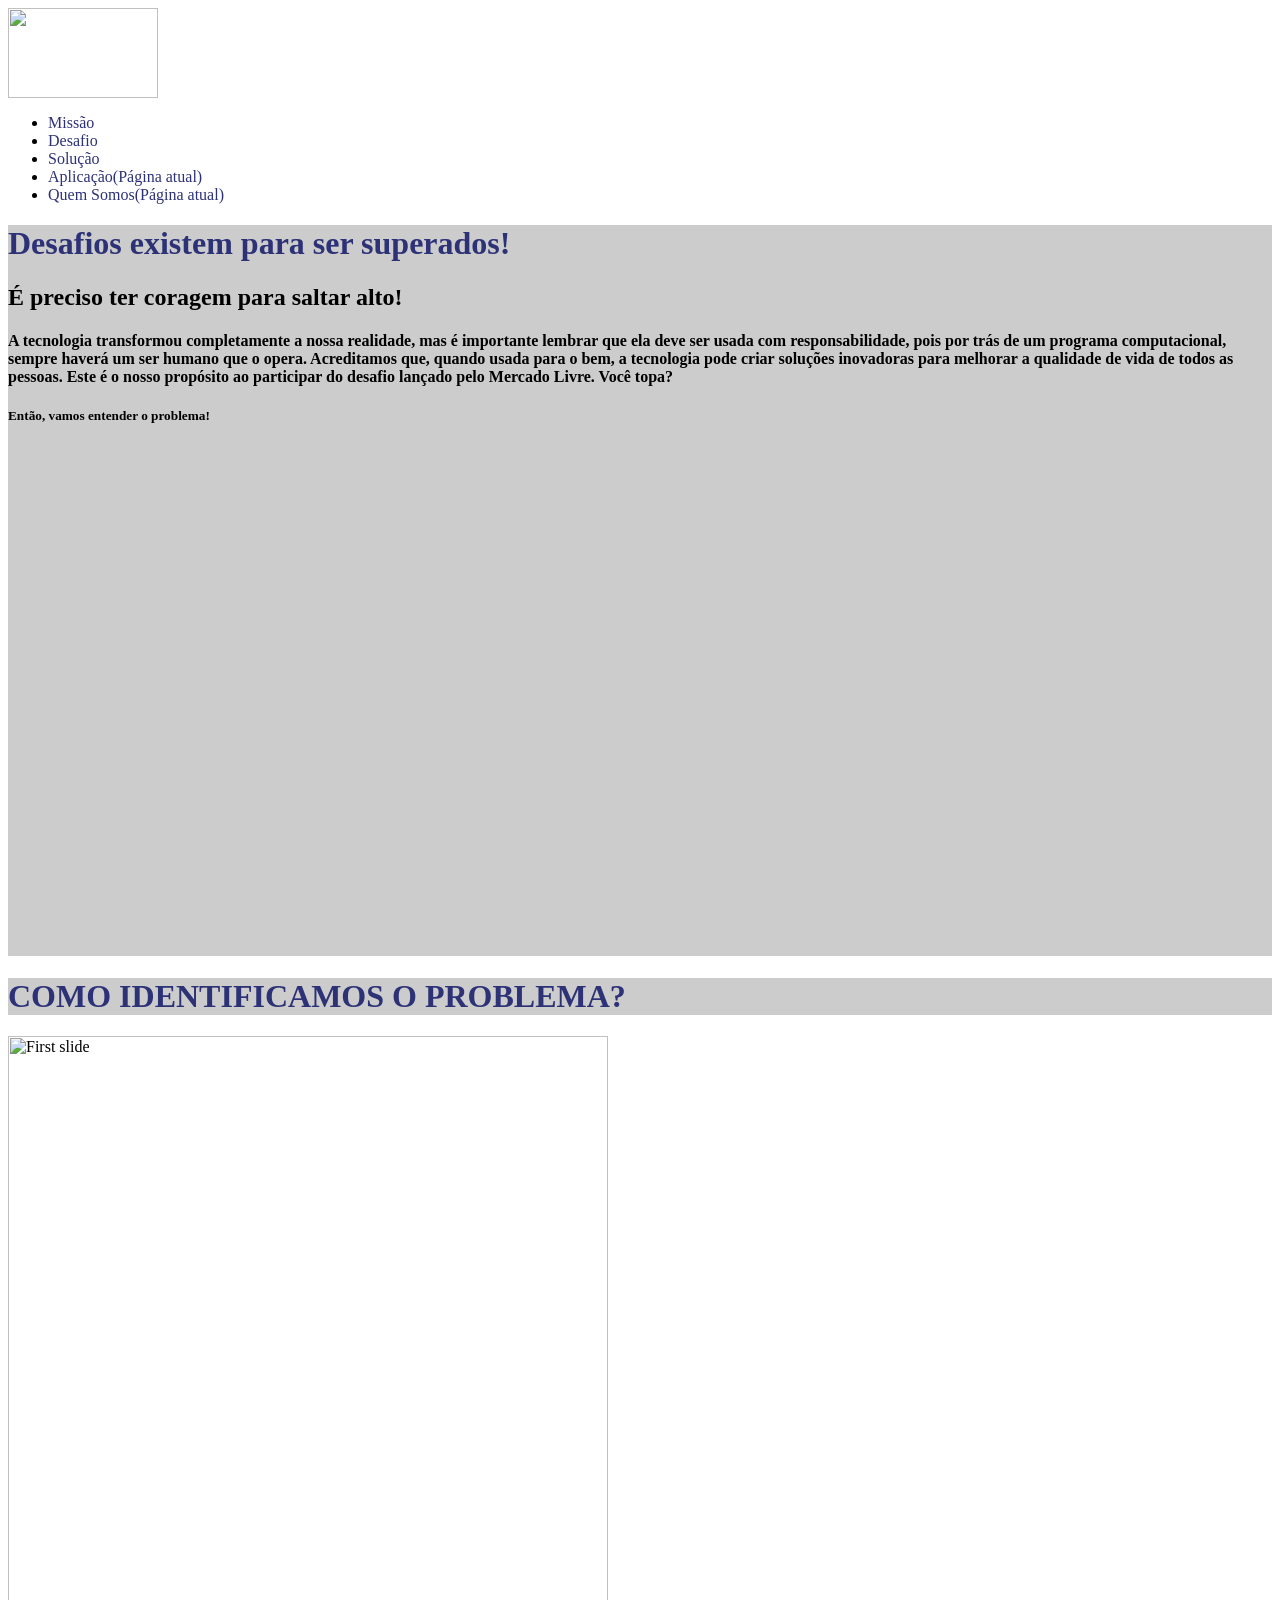
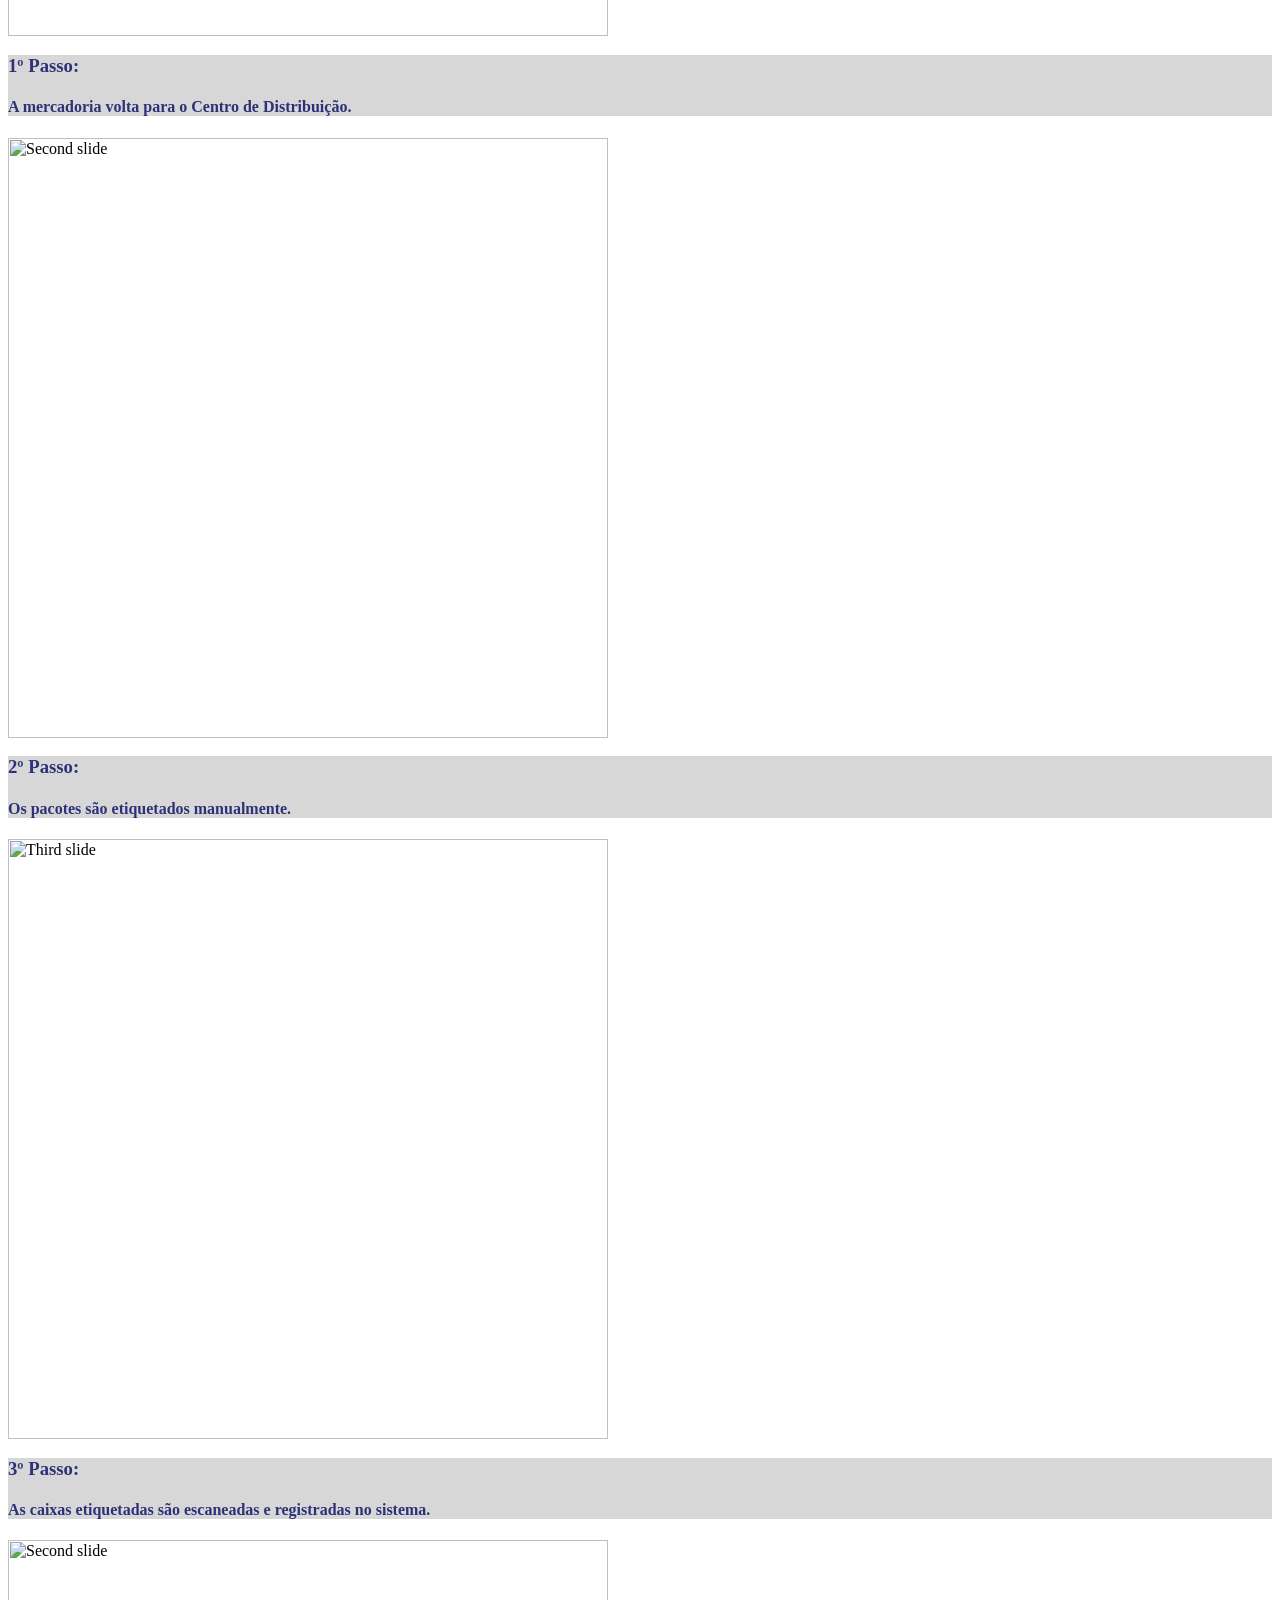
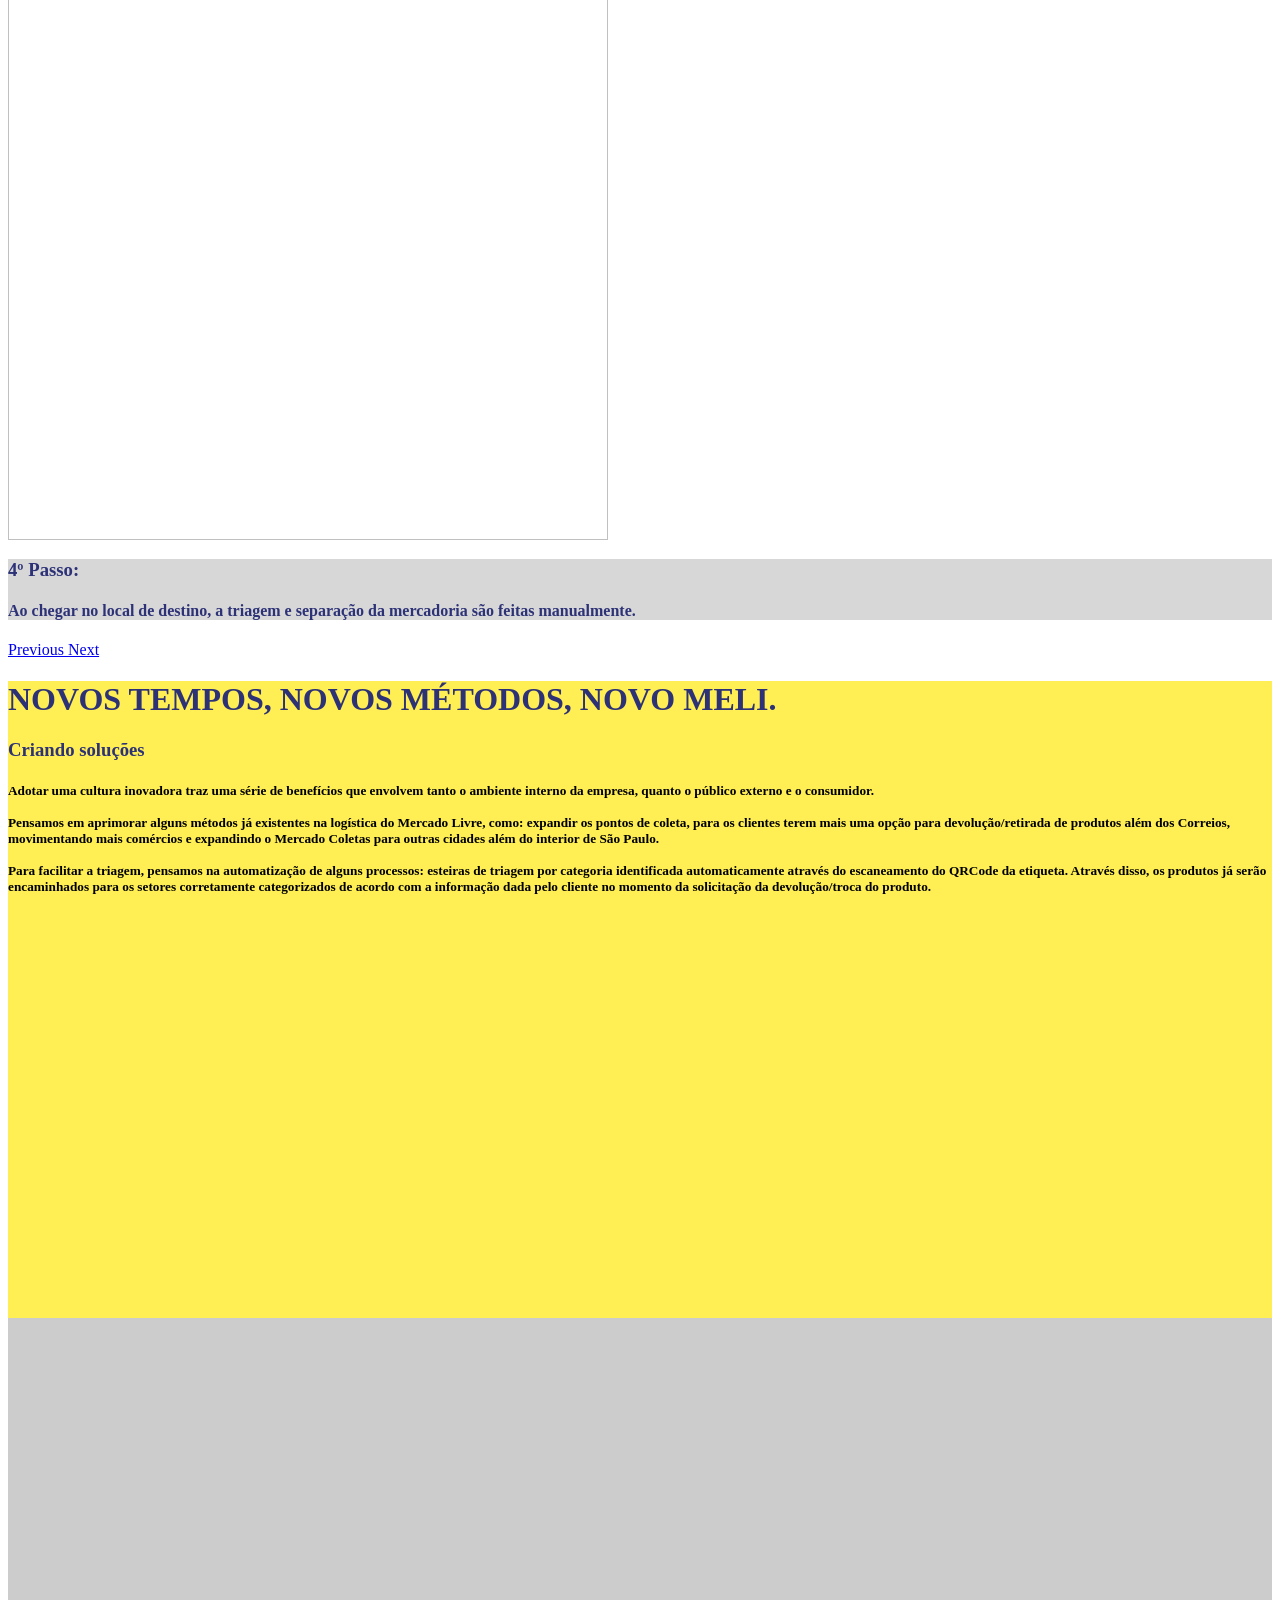
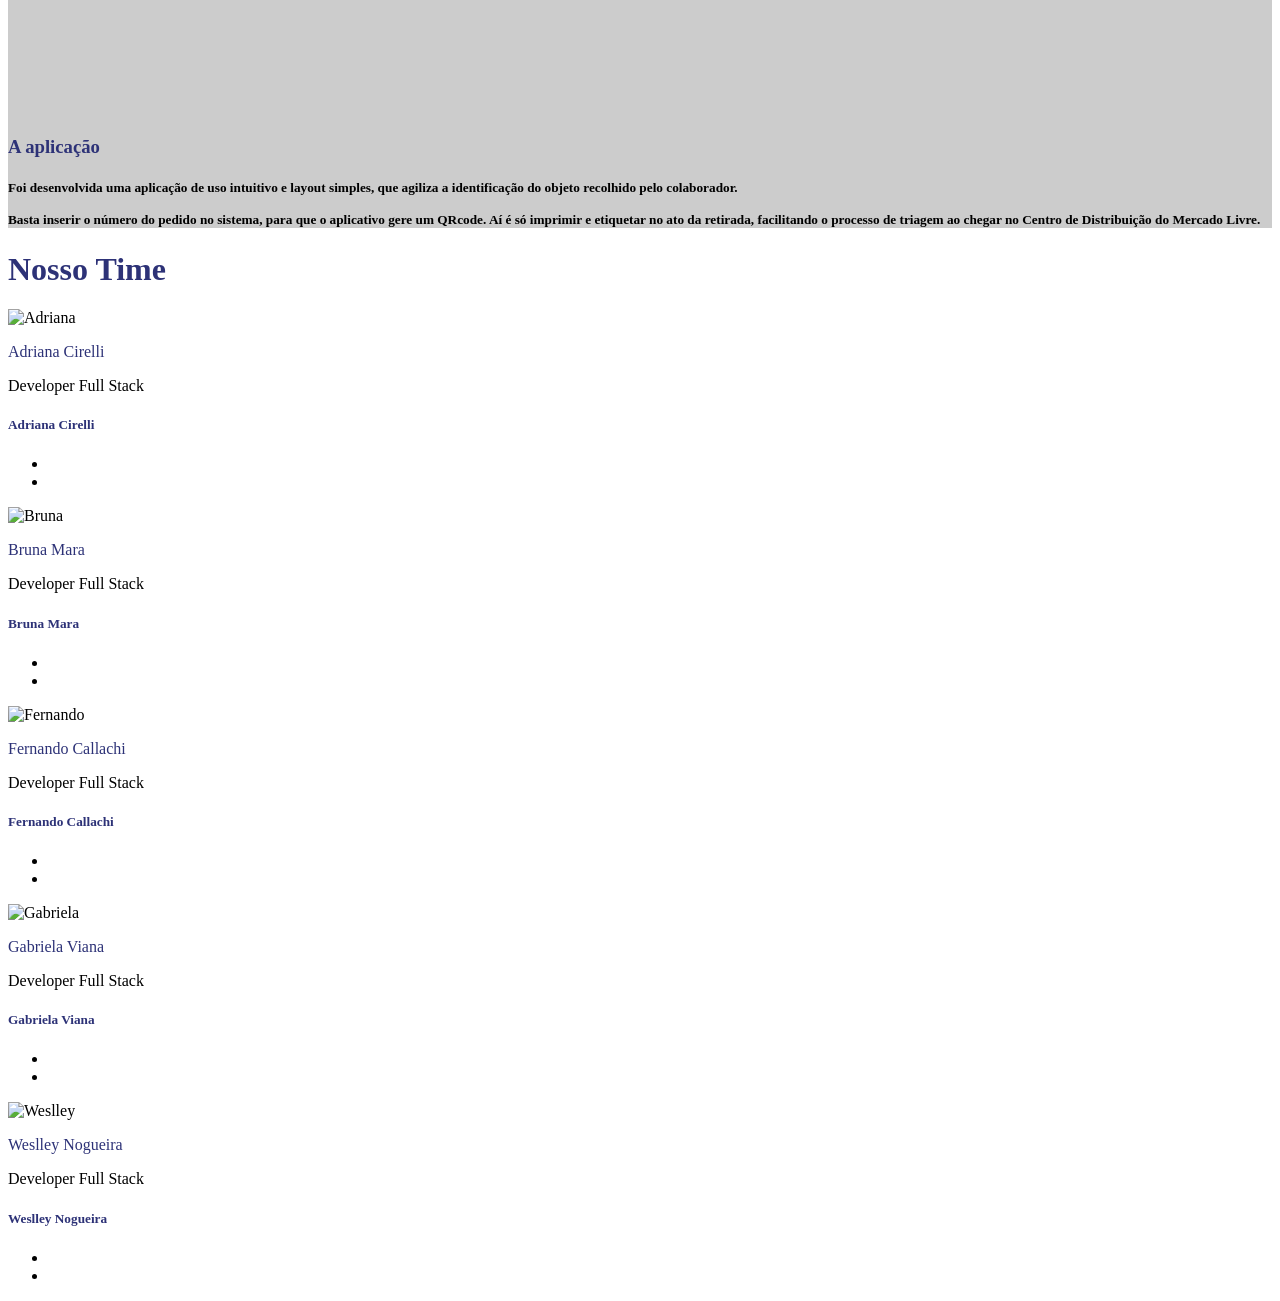
==== commit 8c294b38: "Merge branch 'main' of https://github.com/bruna-mara/meli-squad01 into main" ====
--- a/desafio-meli-web/src/app/app.component.html
+++ b/desafio-meli-web/src/app/app.component.html
@@ -6,25 +6,25 @@
 <body class="googlefonts">
     <!--NAVBAR-->
     <nav class="navbar navbar fixed-top navbar-expand-lg">
-        <a class="navbar-brand" href="#">
+        <a class="navbar-brand cursor" (click)="home()">
         <img src="https://exame.com/wp-content/uploads/2020/08/como-vender-no-mercado-livre-passo-a-passo-1.jpg" width="150" height="90" alt="">
         </a>
         <div class="container justify-content-center font-weight-bold">
         <ul class="navbar-nav text mr-auto mt-2 mt-lg-0">
-            <li class="nav-item active mr-5">
-            <a class="nav-link font-weight-bold" style="color: #2D3277;" href="#missao">Missão<span class="sr-only">(Página atual)</span></a>
-            </li>
-            <li class="nav-item mr-5">
-            <a class="nav-link font-weight-bold" style="color: #2D3277;"   href="#desafio">Desafio</a>
-            </li>
-            <li class="nav-item mr-5">
-            <a class="nav-link font-weight-bold" style="color: #2D3277;"  href="#solucao">Solução</a>
-            </li>
-            <li class="nav-item active mr-5">
-                <a class="nav-link font-weight-bold" style="color: #2D3277;" href="#aplicacao">Aplicação<span class="sr-only">(Página atual)</span></a>
-            </li>
-            <li class="nav-item active mr-5">
-                <a class="nav-link font-weight-bold" style="color: #2D3277;"  href="#quem">Quem Somos<span class="sr-only">(Página atual)</span></a>
+            <li class="nav-item active mr-5 cursor" (click)="missao()">
+            <a class="nav-link font-weight-bold" style="color: #2D3277;" >Missão</a>
+            </li>
+            <li class="nav-item active mr-5 cursor" (click)="desafio()">
+            <a class="nav-link font-weight-bold" style="color: #2D3277;">Desafio</a>
+            </li>
+            <li class="nav-item active mr-5 cursor" (click)="solucao()">
+            <a class="nav-link font-weight-bold" style="color: #2D3277;">Solução</a>
+            </li>
+            <li class="nav-item active mr-5 cursor" (click)="aplicacao()">
+                <a class="nav-link font-weight-bold" style="color: #2D3277;" >Aplicação<span class="sr-only">(Página atual)</span></a>
+            </li>
+            <li class="nav-item active mr-5 cursor" (click)="quemsomos()">
+                <a class="nav-link font-weight-bold" style="color: #2D3277;">Quem Somos<span class="sr-only">(Página atual)</span></a>
             </li>
         </ul>
         </div>
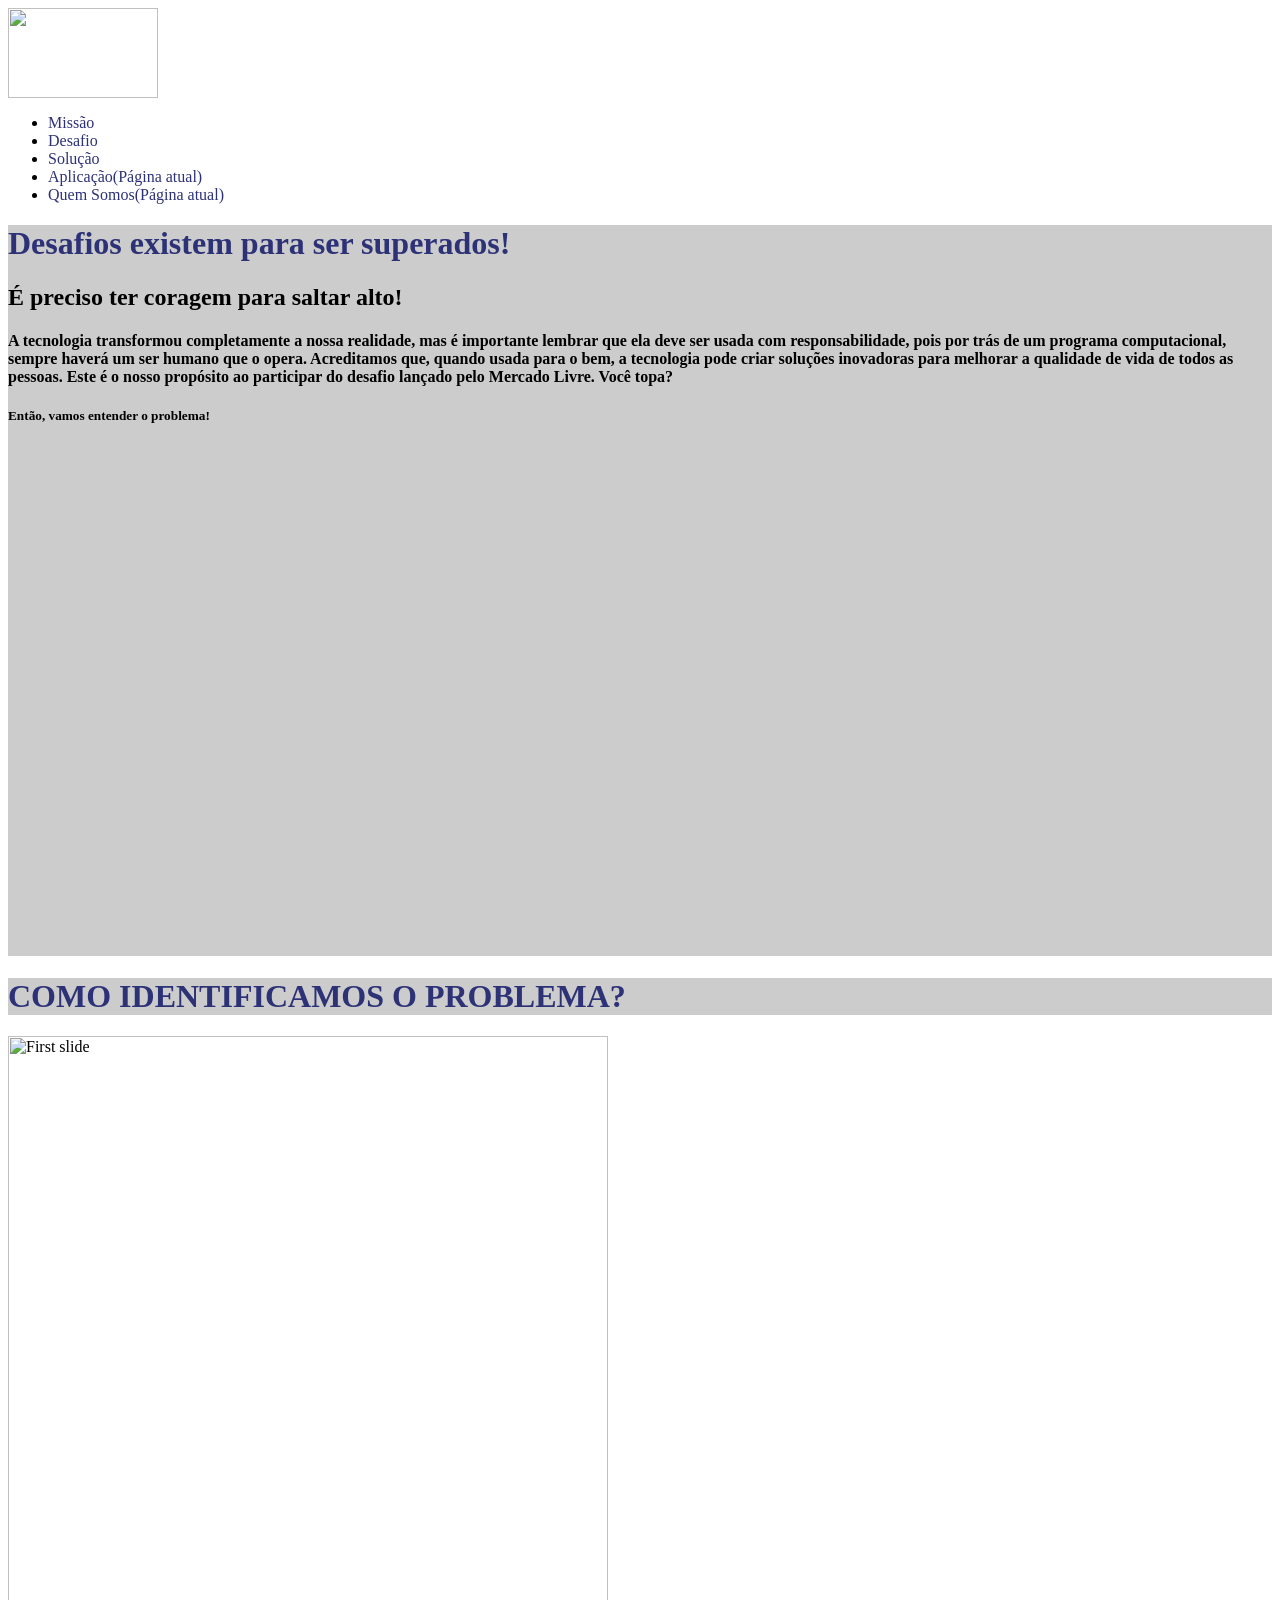
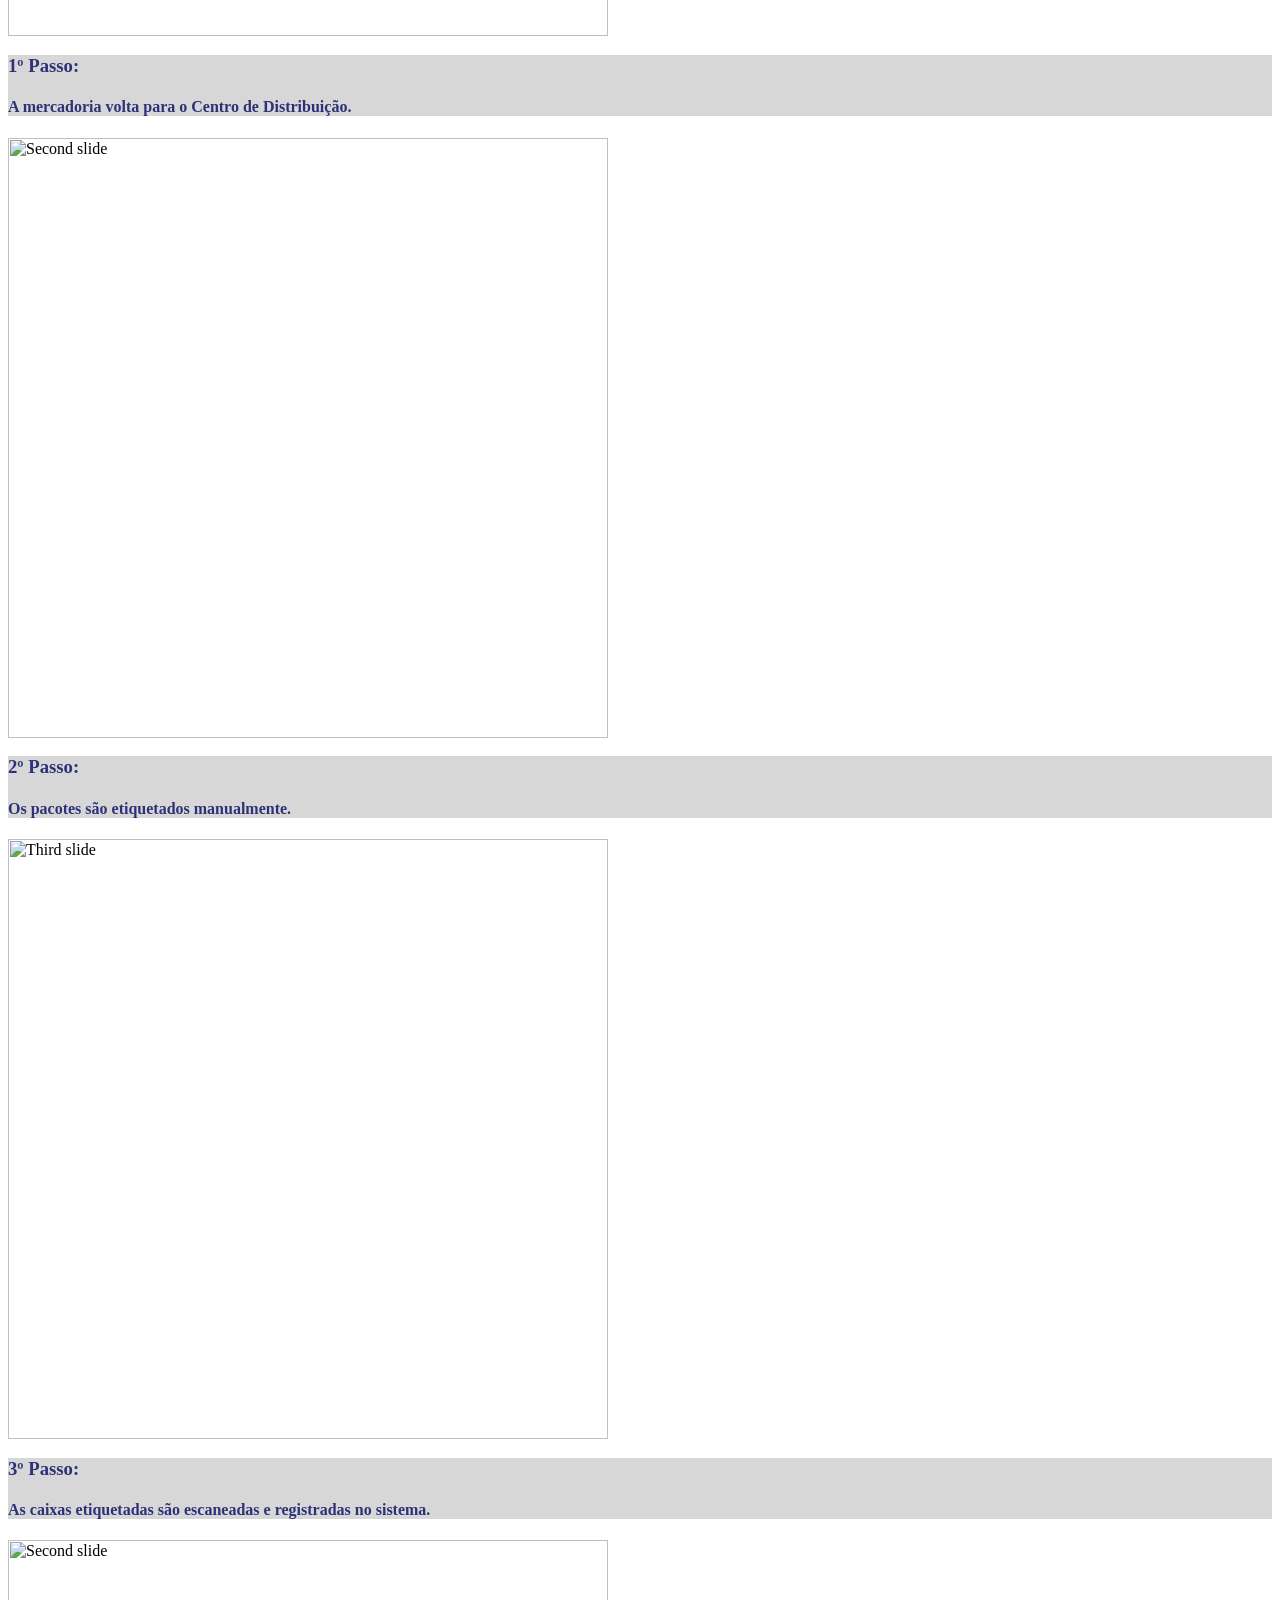
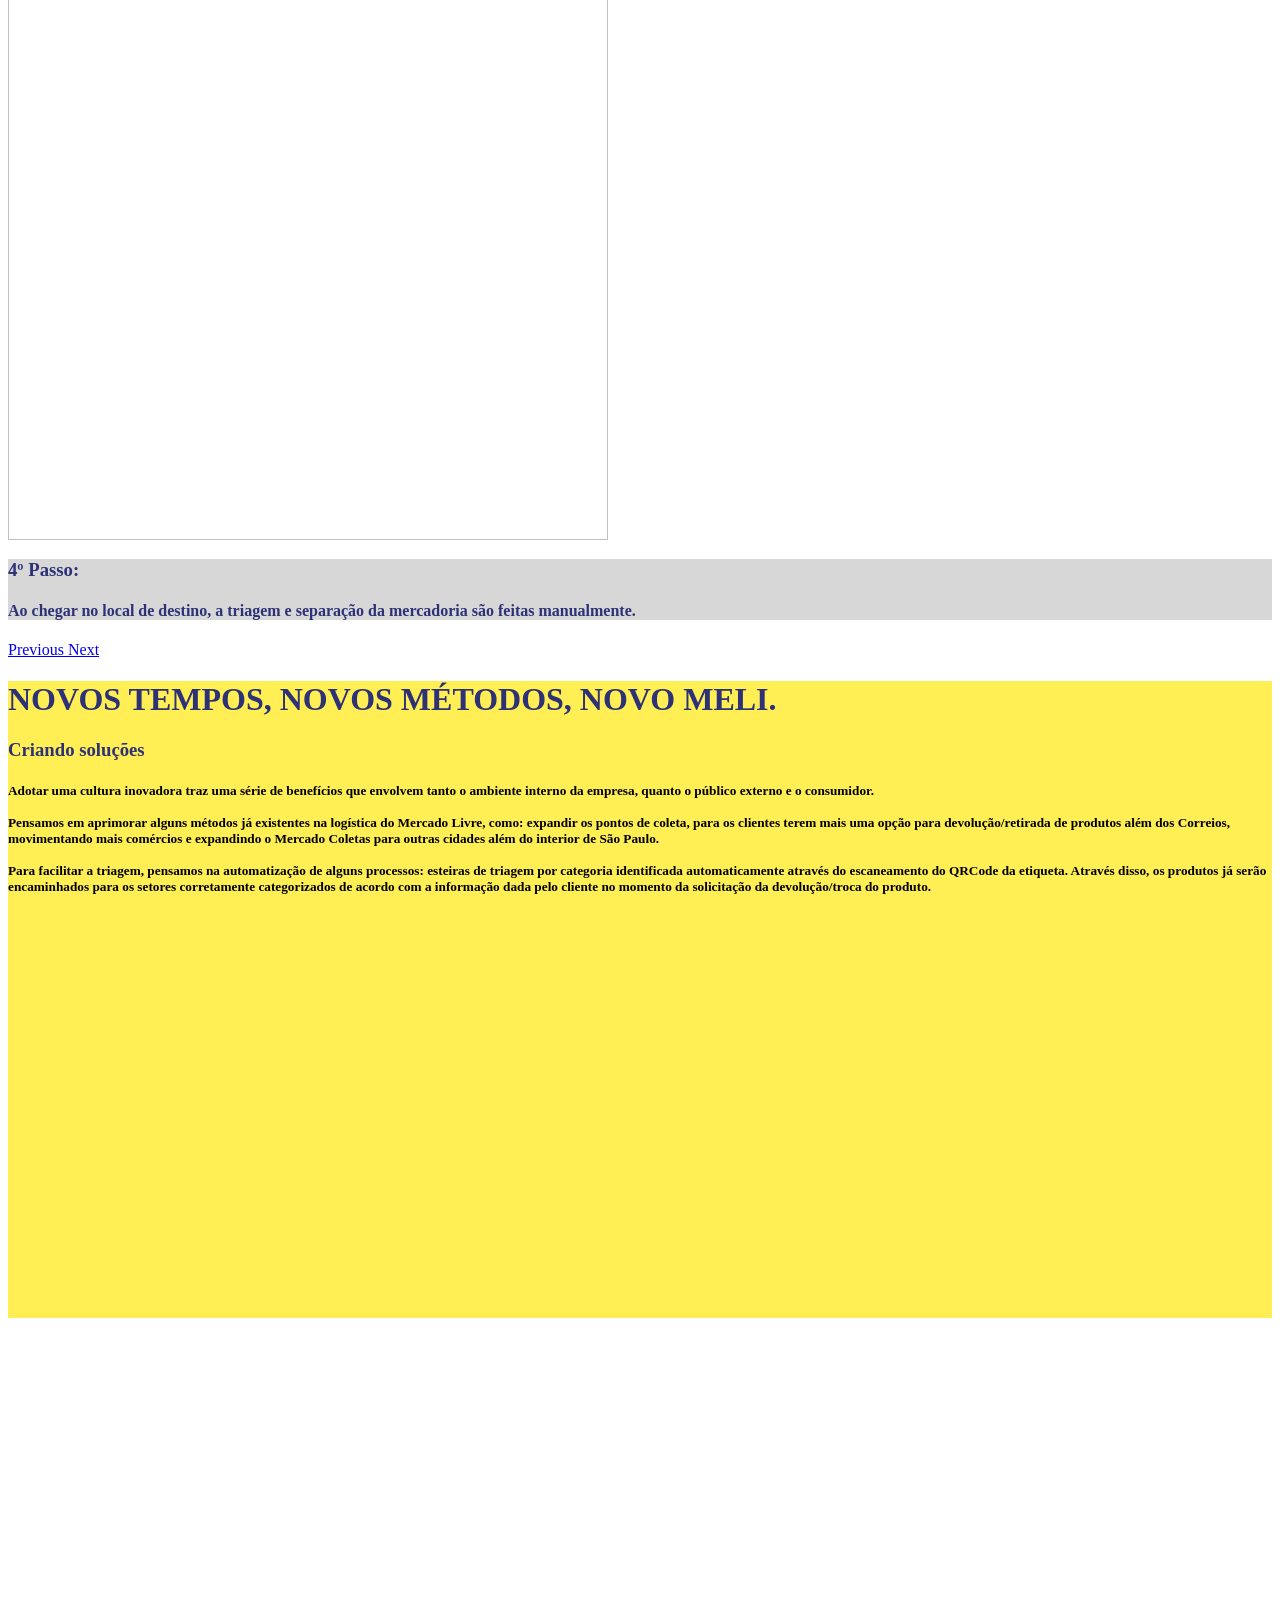
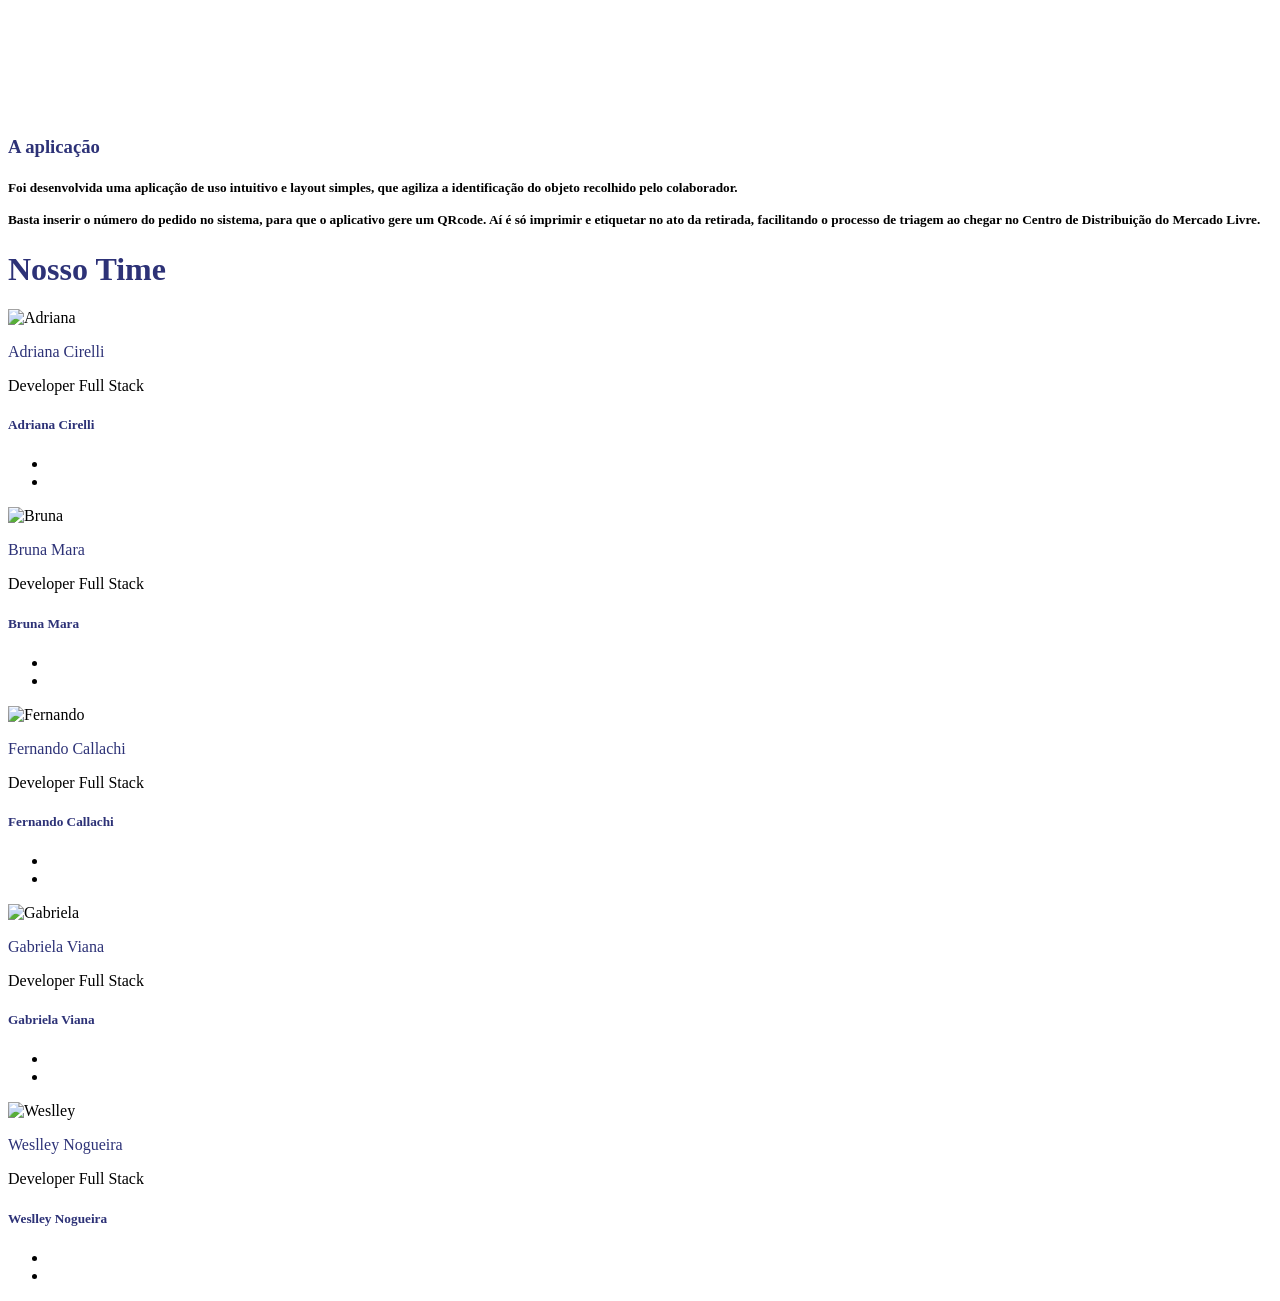
==== commit 724602ec: "ajustes-finais-6" ====
--- a/desafio-meli-web/src/app/app.component.html
+++ b/desafio-meli-web/src/app/app.component.html
@@ -31,13 +31,13 @@
     </nav>
     <!--/NAVBAR-->
 
-    <div class="bg">
+    <div class="bg w-100">
     
         <!--Parallax-->
-        <div class="row">
-            
-            <div class="col-md-12">
-                <div class="parallax"></div>
+        <div class="row w-100">
+            
+            <div class="col-md-12 w-100">
+                <div class="parallax w-100"></div>
             </div>
         </div>
     
@@ -57,14 +57,15 @@
             <h5 class="font-weight-bold">Então, vamos entender o problema!</h5>
             <!--vídeo1-->
             <div class="d-flex justify-content-center w-100" style="background-color:#cccccc; ">
-            <iframe width="800" height="500" style="padding: 5px; " src="https://www.youtube.com/embed/eVtuymny1Ug" frameborder="0" allow="accelerometer; autoplay; clipboard-write; encrypted-media; gyroscope; picture-in-picture" allowfullscreen></iframe>
+                <iframe width="800" height="500" style="padding: 5px;"  src="https://www.youtube.com/embed/eVtuymny1Ug" frameborder="0" allow="accelerometer; autoplay; clipboard-write; encrypted-media; gyroscope; picture-in-picture" allowfullscreen></iframe>
+            
             </div>
             </div>
 
         <!--CAROUSEL-->
         <!--id desafio -->
         <h1 id="desafio" class="text-center p-5" style="background-color:rgb(204, 204, 204); color: #2D3277;">COMO IDENTIFICAMOS O PROBLEMA?</h1>
-        <div id="carouselExampleFade" class="carousel slide carousel-fade" data-ride="carousel">
+        <div id="carouselExampleFade" class="carousel slide carousel-fade w-100" data-ride="carousel">
             <div class="carousel-inner">
             <div class="carousel-item active">
                 <img class="d-block w-100" src="/assets/card1.jfif" height="600px"
@@ -112,8 +113,8 @@
         <!--vídeos final-->
         <!--id solucao-->
         
-            <div id="solucao" class="container-fluid texto-pos-card" style="background-color: #ffe600ab;">
-                <h1 class="mt-0 text-center p-4" style="color: #2D3277;">NOVOS TEMPOS, NOVOS MÉTODOS, NOVO MELI. </h1> 
+            <div id="solucao" class="container-fluid texto-pos-card w-100" style="background-color: #ffe600ab;">
+                <h1 class="mt-0 text-center p-4 w-100" style="color: #2D3277;">NOVOS TEMPOS, NOVOS MÉTODOS, NOVO MELI. </h1> 
         
                 <div class="row p-4 ">
                     <div class="col-md-6 col-12 d-flex flex-column justify-content-center text-justify">
@@ -139,11 +140,11 @@
             
             
             <!--id aplicacao-->
-            <div id="aplicacao" class="row text-justify p-5 mt-0" style="background-color:#cccccc">
+            <div id="aplicacao" class="row text-justify p-5 mt-0 w-100 my-2" style="background-color:white">
                 <div class="col-md-6 text-justify">
-                <iframe width="100%" height="400" src="https://www.youtube.com/embed/XikD1s8Y5EQ" frameborder="0" allow="accelerometer; autoplay; clipboard-write; encrypted-media; gyroscope; picture-in-picture" allowfullscreen></iframe>
-                </div>
-                <div class="col-md-6">
+                    <iframe width="100%" height="400" src="https://www.youtube.com/embed/XikD1s8Y5EQ" frameborder="0" allow="accelerometer; autoplay; clipboard-write; encrypted-media; gyroscope; picture-in-picture" allowfullscreen></iframe>                
+                </div>
+                <div class="col-md-6 w-100">
                 <h3 class="aplicacao" style="color: #2D3277">A aplicação</h3>
                 <h5>Foi desenvolvida uma aplicação de uso intuitivo e layout simples, que agiliza a identificação do objeto recolhido pelo colaborador.
                 <br><br>Basta inserir o número do pedido no sistema, para que o aplicativo gere um QRcode. Aí é só imprimir e etiquetar no ato da retirada, facilitando o processo de triagem ao chegar no Centro de Distribuição do Mercado Livre.
@@ -157,7 +158,7 @@
 
         <!--TIME-->
         <!--quem-->
-        <div id="quem" class="jumbotron jumbotron my-1">
+        <div id="quem" class="jumbotron jumbotron my-1 w-100">
             <h1 class="text-center cor-fonte font-weight-bold" style="color: #2D3277">Nosso Time</h1>
             <div class="container my-1">
                 <div class="row justify-content-center">
